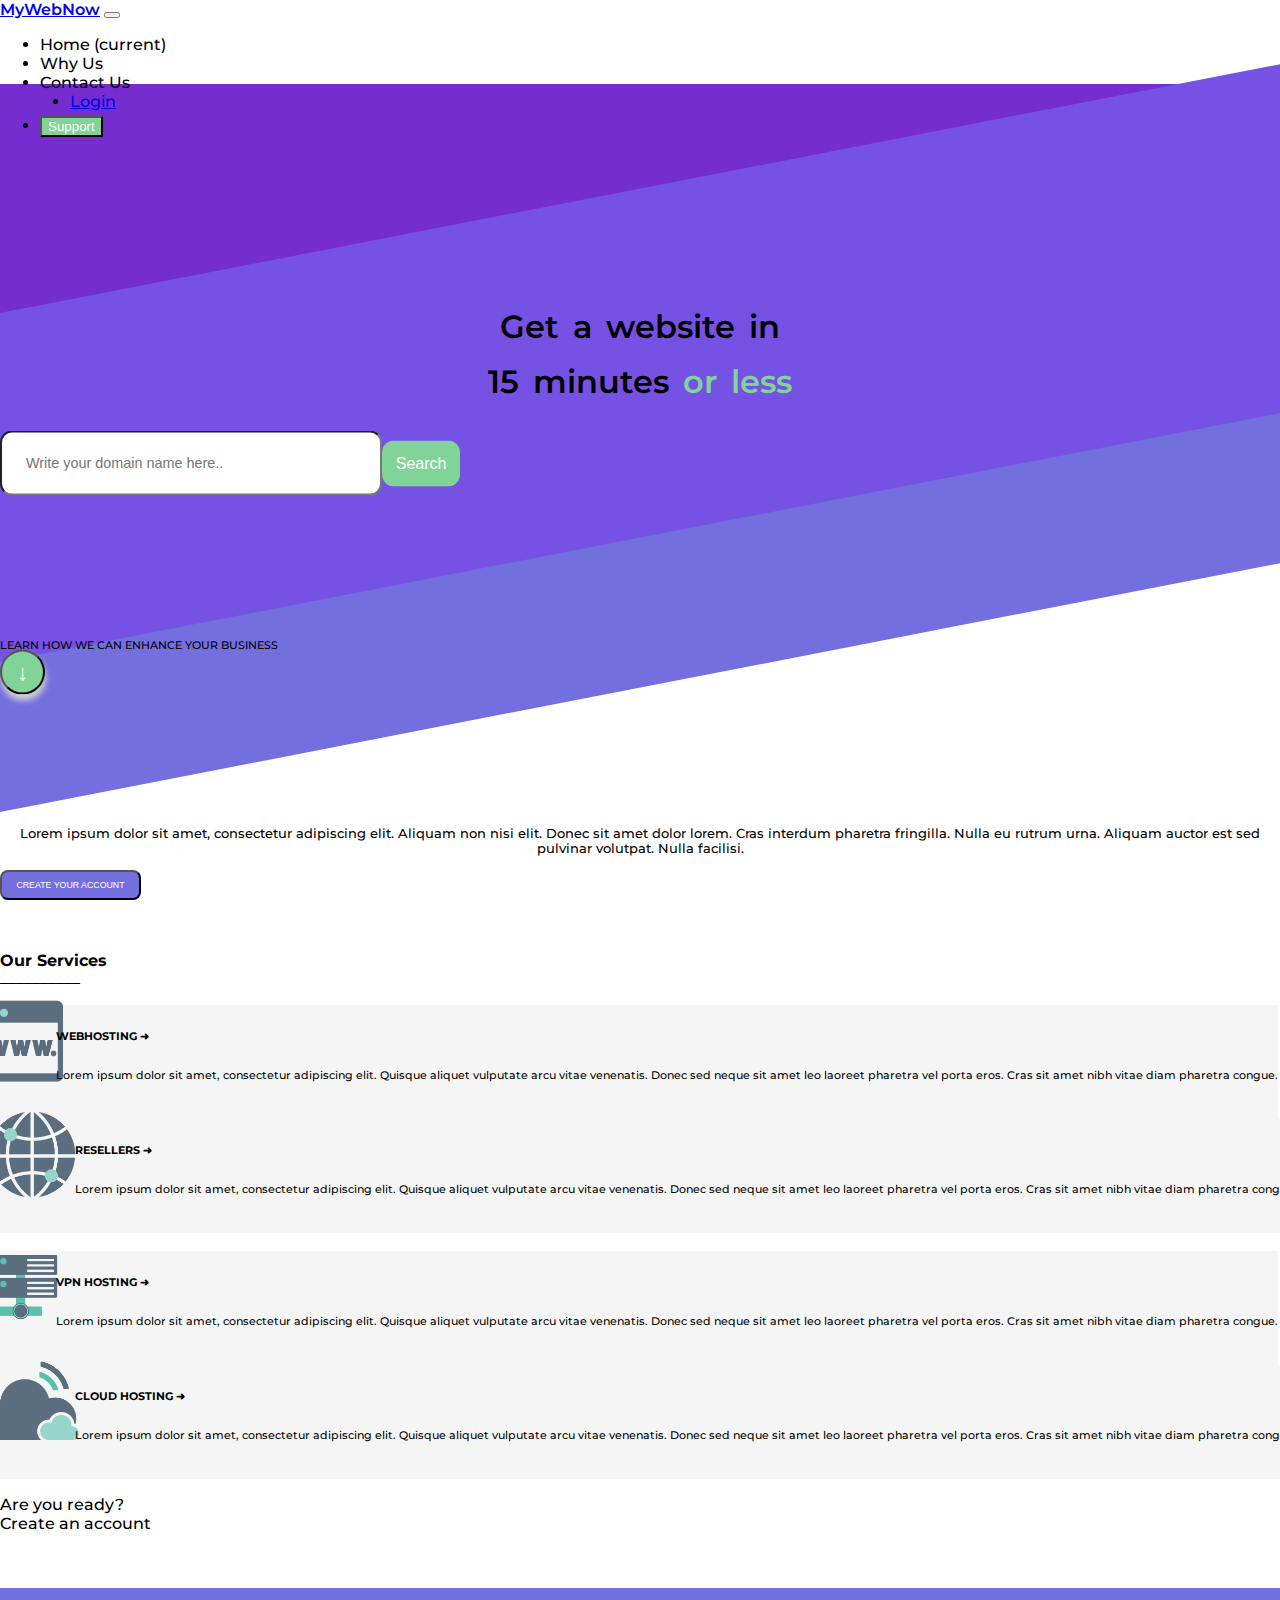
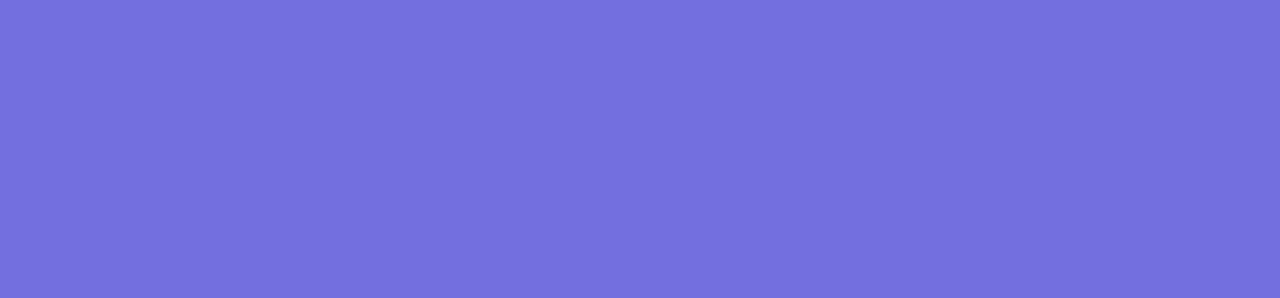
==== index.html @ 1b8fb9a7 "added lower-div & footer" ====
<!DOCTYPE html>
<html>

<head>
    <meta charset="utf-8" />
    <meta http-equiv="X-UA-Compatible" content="IE=edge">
    <title>Sheridan Mini Project</title>
    <meta name="viewport" content="width=device-width, initial-scale=1">
    <link rel="stylesheet" type="text/css" media="screen" href="style.css" />
    <link href="https://fonts.googleapis.com/css?family=Montserrat|Raleway" rel="stylesheet">
    <link rel="stylesheet" href="https://stackpath.bootstrapcdn.com/bootstrap/4.1.3/css/bootstrap.min.css" integrity="sha384-MCw98/SFnGE8fJT3GXwEOngsV7Zt27NXFoaoApmYm81iuXoPkFOJwJ8ERdknLPMO"
        crossorigin="anonymous">
    <script src="https://code.jquery.com/jquery-3.3.1.slim.min.js" integrity="sha384-q8i/X+965DzO0rT7abK41JStQIAqVgRVzpbzo5smXKp4YfRvH+8abtTE1Pi6jizo"
        crossorigin="anonymous"></script>
    <script src="https://cdnjs.cloudflare.com/ajax/libs/popper.js/1.14.3/umd/popper.min.js" integrity="sha384-ZMP7rVo3mIykV+2+9J3UJ46jBk0WLaUAdn689aCwoqbBJiSnjAK/l8WvCWPIPm49"
        crossorigin="anonymous"></script>
    <script src="https://stackpath.bootstrapcdn.com/bootstrap/4.1.3/js/bootstrap.min.js" integrity="sha384-ChfqqxuZUCnJSK3+MXmPNIyE6ZbWh2IMqE241rYiqJxyMiZ6OW/JmZQ5stwEULTy"
        crossorigin="anonymous"></script>
    <link rel="stylesheet" type="text/css" media="screen" href="custom.css" />
    <script src="main.js"></script>
</head>

<body>
    <nav class="navbar navbar-expand-sm navbar-light">
        <a class="navbar-brand text-white" href="#">MyWebNow</a>
        <button class="navbar-toggler" type="button" data-toggle="collapse" data-target="#navbarNav" aria-controls="navbarNav"
            aria-expanded="false" aria-label="Toggle navigation">
            <span class="navbar-toggler-icon"></span>
        </button>
        <div class="collapse navbar-collapse" id="navbarNav">
            <ul class="nav navbar-nav navbar-right ml-auto on-top">
                <li class="nav-item">
                    <a class="nav-link text-white">Home <span class="sr-only">(current)</span></a>
                </li>
                <li class="nav-item">
                    <a class="nav-link text-white">Why Us</a>
                </li>
                <li class="nav-item">
                    <a class="nav-link text-white">Contact Us</a>
                </li>
                <li class="nav-item starter">
                    <a class="nav-link text-white" href="#">Login</a>
                </li>
                <li class="nav-item">
                    <button type="button" class="btn btn-sm shadow btn-green">Support</button>
                </li>
            </ul>
        </div>
    </nav>
    <div id="top-div">
    </div>
    <div id="slanted-div">
        <div class="container-fluid unskew">
            <div class="row">
                <div class="centered">
                    <h1 class="text-white">Get a website in </br>15 minutes <span class="header-green">or less</span></h1>
                </div>
            </div>
            <div class="row">
                <div class="centered">
                    <div class="form-group">
                        <input type="text" class="form-control mr-sm-2 search-bar" placeholder="Write your domain name here..">
                        <button type="submit" class="btn-search btn-default">Search</button>
                    </div>
                </div>
            </div>
        </div>
    </div>
    <div id="bottom-div">
        <div class="container-fluid unskew">
            <div class="row">
                <div class="centered">
                    <p class="small-font text-white text-center"> LEARN HOW WE CAN ENHANCE YOUR BUSINESS</p>
                </div>
            </div>
            <div class="row">
                <div class="centered">
                    <button type="button" class="btn btn-circle btn-green">↓</button>
                </div>
            </div>
        </div>
    </div>
    <div class="services-div">
        <div class="container-fluid">
            <div class="row">
                <div class="col-6 offset-md-3">
                    <div class="centered">
                        <p class="middle-text">
                            Lorem ipsum dolor sit amet, consectetur adipiscing elit. Aliquam non nisi elit. Donec sit
                            amet
                            dolor lorem. Cras interdum pharetra fringilla. Nulla eu rutrum urna. Aliquam auctor est sed
                            pulvinar volutpat. Nulla facilisi.
                        </p>
                    </div>
                </div>
            </div>
            <div class="row">
                <div class="centered">
                    <button type="button" class="btn btn-purple">CREATE YOUR ACCOUNT</button>
                </div>
            </div>
            <div class="row">
                <div class="centered">
                    <h4 class="services-header">Our Services</h4>
                </div>
            </div>
            <div class="row">
                <div class="centered">
                    <div class="line-decoration">__________</div>
                </div>
            </div>
            <div class="row justify-content-center margin-top-div">
                <div class="col-4">
                    <div class="card">
                        <div class="card-body ">
                            <img src='./images/web-hosting.png' class="services-img-left">
                            <div class="col-10">
                                <h6 class="card-title">WEBHOSTING ➜</h6>
                                <p class="card-text small-font text-left">
                                    Lorem ipsum dolor sit amet, consectetur adipiscing elit. Quisque aliquet vulputate
                                    arcu vitae venenatis. Donec sed neque sit amet leo laoreet pharetra vel porta eros.
                                    Cras sit amet nibh vitae diam pharetra congue.
                                </p>
                            </div>
                        </div>
                    </div>
                </div>
                <div class="col-4">
                    <div class="card">
                        <div class="card-body ">
                            <img src='./images/resellers.png' class="services-img">
                            <div class="col-10">
                                <h6 class="card-title">RESELLERS ➜</h6>
                                <p class="card-text small-font text-left">
                                    Lorem ipsum dolor sit amet, consectetur adipiscing elit. Quisque aliquet vulputate
                                    arcu vitae venenatis. Donec sed neque sit amet leo laoreet pharetra vel porta eros.
                                    Cras sit amet nibh vitae diam pharetra congue.
                                </p>
                            </div>
                        </div>
                    </div>
                </div>
            </div>
            <div class="row justify-content-center margin-top-div">
                <div class="col-4">
                    <div class="card">
                        <div class="card-body">
                            <img src='./images/LAN.png' class="services-img-left">
                            <div class="col-10">
                                <h6 class="card-title">VPN HOSTING ➜</h6>
                                <p class="card-text small-font text-left">
                                    Lorem ipsum dolor sit amet, consectetur adipiscing elit. Quisque aliquet vulputate
                                    arcu vitae venenatis. Donec sed neque sit amet leo laoreet pharetra vel porta eros.
                                    Cras sit amet nibh vitae diam pharetra congue.
                                </p>
                            </div>
                        </div>
                    </div>
                </div>
                <div class="col-4">
                    <div class="card">
                        <div class="card-body">
                            <img src='./images/cloud.png' class="services-img">
                            <div class="col-10">
                                <h6 class="card-title">CLOUD HOSTING ➜</h6>
                                <p class="card-text small-font text-left">
                                    Lorem ipsum dolor sit amet, consectetur adipiscing elit. Quisque aliquet vulputate
                                    arcu vitae venenatis. Donec sed neque sit amet leo laoreet pharetra vel porta eros.
                                    Cras sit amet nibh vitae diam pharetra congue.
                                </p>
                            </div>
                        </div>
                    </div>
                </div>
            </div>
        </div>
            <div id="lower-div unskew-btm">
               <p >Are you ready? </br>
                    <span>Create an account </span>
                </p> 
                
            </div>
            <div class="footer on-top">

            </div>
    </div>
</body>

</html>
---- style.css ----
#top-div {
    position: relative;
    width: 100%;
    height: 230px;
    background-color: #752DD0;
    z-index: -1;
    margin-top: -69px;
}

#slanted-div{
    position: relative;
    width: 100%;
    height: 350px;
    background-color: #7652E4;
    transform-origin: top left;
    transform: skewY(-11deg) translateY(-1px)
}


.unskew{
    transform: skewY(11deg);
    padding-top: 89px;
}

#bottom-div {
    position: relative;
    background-color: #736FDF;
    width: 100%;
    height: 150px;
    transform-origin: top left;
    transform: skewY(-11deg) translateY(-1px);
    margin: -1px 1px 0 0 ;
}

#lower-div{
    position: relative;
    background-color: #F6F9FC;
    width: 100%;
    height: 389px;
    transform-origin: top left;
    transform: skewY(-8deg) translateY(76px);
    margin: -1px ;
    z-index: -2;
}

.footer{
    position: absolute;
    background-color: #736FDF;
    width: 100%;
    height: 310px;
    transform: translateY(39px);
}

.unskew-btm{
    transform: skewY(8deg);
   
}

.unskew-btm p{
    padding: 111px 289px;
}

.centered{
    float: none;
    margin: 7px auto;
}
.on-top{
    z-index: 2;
}

h1{
    text-align: center;
}
.header-green{
    color: #81D398;
}

.search-bar{
    width: 200px;
}

.shadow{
    box-shadow: 1px
}



.btn-search{
        display: inline-block;
        font-weight: 300;
        text-align: center;
        white-space: nowrap;
        background-color: #81D398;
        color: white;
        vertical-align: middle;
        -webkit-user-select: none;
        -moz-user-select: none;
        -ms-user-select: none;
        user-select: none;
        border: 1px solid transparent;
        padding: .6rem .8rem;
        font-size: 1rem;
        line-height: 1.5;
        border-radius: .75rem;
        transition: color .15s ease-in-out,background-color .15s ease-in-out,border-color .15s ease-in-out,box-shadow .15s ease-in-out;
}

.small-font{
    font-size: .7em;
    padding-bottom: 1px;
    /* text-align: center; */
}

.middle-text{
    font-size: .8em;
    padding-bottom: 1px;
    text-align: center;
}

.services-header{
    padding-top: 30px;
}

.services-img{
    height: 149px;
    margin: -39px -30px 0 -44px;
}

.services-img-left{
    height: 149px;
    margin: -39px -41px 0 -52px;
}

.margin-top-div{
    margin-top: 18px;
}

 .line-decoration{
    margin-top: -24px;
 }
---- custom.css ----
body {
    margin: 0px;
    font-family: 'Montserrat', sans-serif;
    font-weight: 500;
}

h1{
    font-weight: 600;    
    word-spacing: 5px;
    line-height: 55px;
}



/* -------- buttons ----------- */
.btn-green{
    background-color: #81D398;
    color: white;
    margin-top: 5px;

}

.btn-purple{
    background-color: #736FDF;
    color: white;
    font-size: .55em;
    border-radius: .5rem;
    line-height: 1.2;
    padding: .5rem .9rem;

}

.btn-circle{
    height: 45px;
    width: 45px;
    border-radius: 22.5px;
    padding: 0 .75rem;
    font-size: 1.4rem;
    margin-top: -14px;
    box-shadow: 1px 6px 6px 0px lightgrey;
    font-weight: 200;
}

/* --------- navbar ---------- */
.navbar-toggler{
    z-index: 1;
}

.navbar-brand{
    font-weight: 600;
}

.collapsing {
    -webkit-transition: none;
    transition: none;
    display: none;
}

.starter{
    margin-left: 30px;
}
.navbar-nav {
    margin-right: 5%;
}

.nav-link{
    padding-right: 20px;
}


/* --------- searchbar ---------- */
.form-group{
    display: -webkit-inline-box;
}
.form-group:placeholder { /* Chrome/Opera/Safari */
    color: red;
  }
  


.form-control {
    width: 330px;
    padding: 1.4rem 1.5rem;
    font-size: 0.90rem;
    /* color: #d6d3d3; */
    border-radius: .75rem;
}

.card-body{
    display: -webkit-inline-box;
    background-color: whitesmoke;
}


/* -------- Media Queries ----------- */
@media (max-width: 576px) {
    .show{
        position: absolute;
        z-index: 1;
        top: 50px;
        left: 30px;
        right: 0
    }
    .starter{
        margin-left: 0;
        margin-bottom: 10px;
    }
}

@media (max-width: 767px){
    .offset-md-3 {
     margin-left: 25%;
}
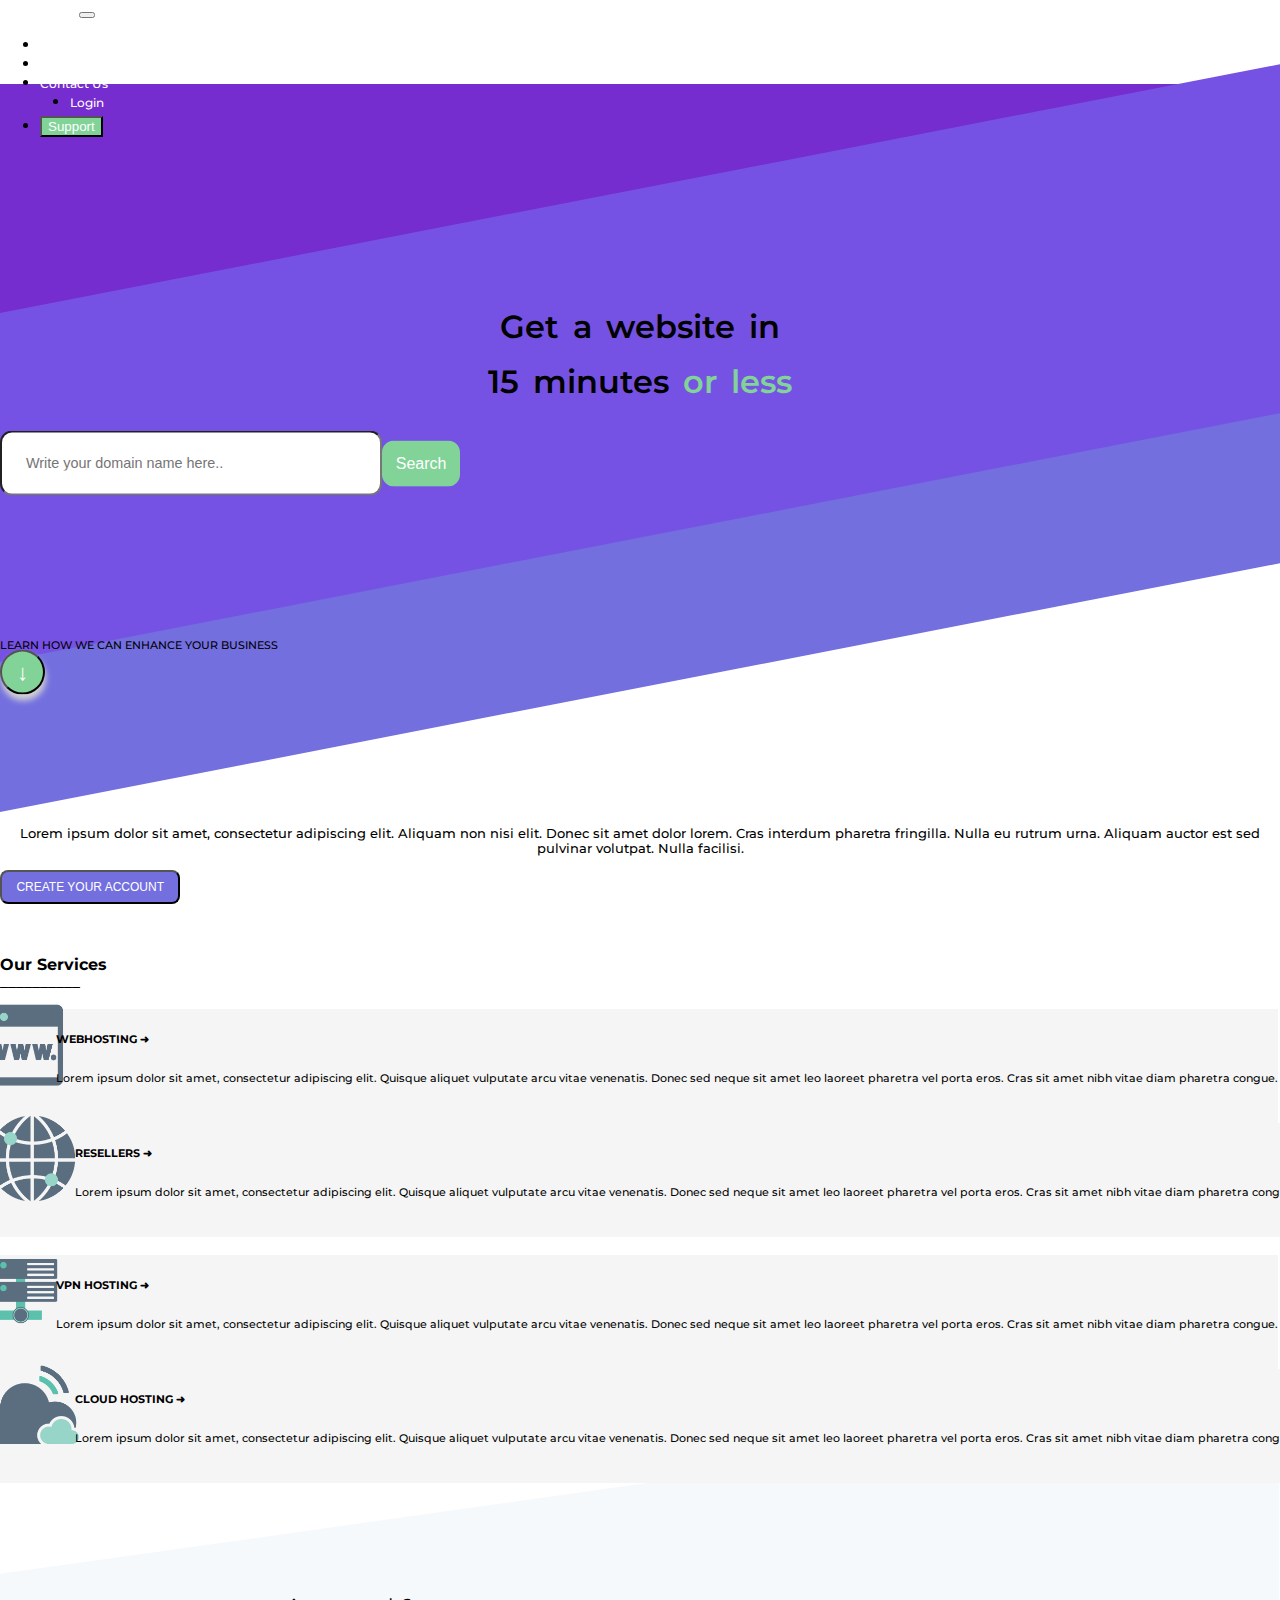
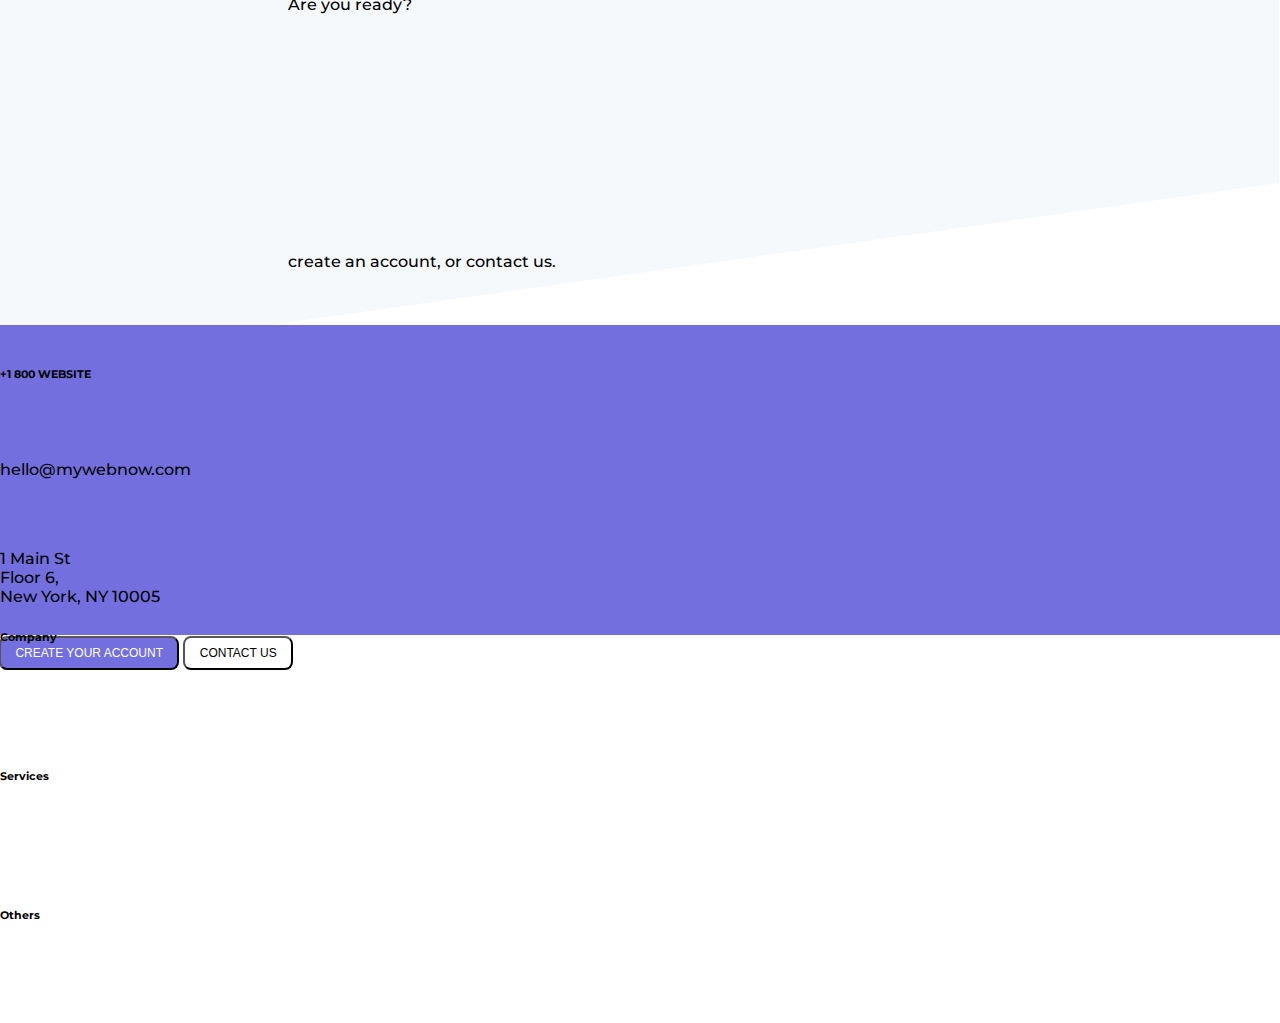
==== commit d70d0e4a: "lower-div and footer text" ====
--- a/index.html
+++ b/index.html
@@ -17,6 +17,8 @@
     <script src="https://stackpath.bootstrapcdn.com/bootstrap/4.1.3/js/bootstrap.min.js" integrity="sha384-ChfqqxuZUCnJSK3+MXmPNIyE6ZbWh2IMqE241rYiqJxyMiZ6OW/JmZQ5stwEULTy"
         crossorigin="anonymous"></script>
     <link rel="stylesheet" type="text/css" media="screen" href="custom.css" />
+    <link rel="stylesheet" href="https://use.fontawesome.com/releases/v5.6.0/css/all.css" integrity="sha384-aOkxzJ5uQz7WBObEZcHvV5JvRW3TUc2rNPA7pe3AwnsUohiw1Vj2Rgx2KSOkF5+h"
+        crossorigin="anonymous">
     <script src="main.js"></script>
 </head>
 
@@ -174,15 +176,73 @@
                 </div>
             </div>
         </div>
-            <div id="lower-div unskew-btm">
-               <p >Are you ready? </br>
-                    <span>Create an account </span>
-                </p> 
-                
-            </div>
-            <div class="footer on-top">
-
-            </div>
+        <div id="lower-div">
+            <div class="unskew-btm">
+                <div class="row justify-content-center">
+                    <div class="col-4 vertical-center">
+                        <p class="light-purple-text">Are you ready?
+                            <p class="dark-purple-text">create an account, or contact us. </p>
+                        </p>
+                    </div>
+                    <div class="col-4 vertical-center">
+                        <button type="button" class="btn btn-purple">CREATE YOUR ACCOUNT</button>
+                        <button type="button" class="btn btn-white shadow">CONTACT US</button>
+                    </div>
+                </div>
+
+
+            </div>
+        </div>
+    </div>
+    <div class="footer on-top">
+        <div class="row justify-content-center">
+            <div class="col">
+                <i class="fas fa-phone"></i>
+                <h6 class="text-white footer-font-bold inline-text">+1 800 WEBSITE</h6>
+                </br>
+                <i class="far fa-envelope"></i>
+                <p class="text-white footer-font inline-text">hello@mywebnow.com</p>
+            </br>
+            <i class="fas fa-map-marker"></i>
+            <p class="text-white footer-font inline-text">1 Main St</br> Floor 6, </br> New York, NY 10005</p>
+            </div>
+            <div class="col">
+                <h6 class="text-white footer-font-bold">
+                    Company
+                </h6>
+                <div class="footer-font text-white">
+                    <a href="#">About us</a></br>
+                    <a href="#">News</a></br>
+                    <a href="#">FAQ</a></br>
+                    <a href="#">Contact us</a></br>
+                </div>
+            </div>
+            <div class="col">
+                <h6 class="text-white footer-font-bold">
+                    Services
+                </h6>
+                <div class="footer-font text-white">
+                        <a href="#">Web Hosting</a></br>
+                        <a href="#">Cloud Hosting</a></br>
+                        <a href="#">VPS Servers</a></br>
+                        <a href="#">Domain Names</a></br>
+                    </div>
+            </div>
+            <div class="col">
+                <h6 class="text-white footer-font-bold">
+                    Others
+                </h6>
+                <div class="footer-font text-white">
+                    <!-- domains was spelled with lowercase d in spec file -->
+                        <a href="#">Transfer Domains</a></br> 
+                        <a href="#">Customer Portal</a></br>
+                        <a href="#">Support Portal</a></br>
+                        <a href="#">Video Tutorials</a></br>
+                    </div>
+            </div>
+        </div>
+        <div class="col"></div>
+    </div>
     </div>
 </body>
 
--- a/custom.css
+++ b/custom.css
@@ -23,7 +23,17 @@
 .btn-purple{
     background-color: #736FDF;
     color: white;
-    font-size: .55em;
+    font-size: .75em;
+    border-radius: .5rem;
+    line-height: 1.2;
+    padding: .5rem .9rem;
+
+}
+
+.btn-white{
+    background-color: white;
+    color: black;
+    font-size: .75em;
     border-radius: .5rem;
     line-height: 1.2;
     padding: .5rem .9rem;
@@ -67,6 +77,13 @@
     padding-right: 20px;
 }
 
+a, a:hover{
+    text-decoration: none;
+    color: white;
+    font-size: .75rem;
+    font-family: inherit;
+}
+
 
 /* --------- searchbar ---------- */
 .form-group{
@@ -91,6 +108,15 @@
     background-color: whitesmoke;
 }
 
+/* --------icons-------- */
+.fa-phone, .fa-envelope, .fa-map-marker{
+    color: white;
+    margin-right: 10px;
+}
+
+
+
+
 
 /* -------- Media Queries ----------- */
 @media (max-width: 576px) {
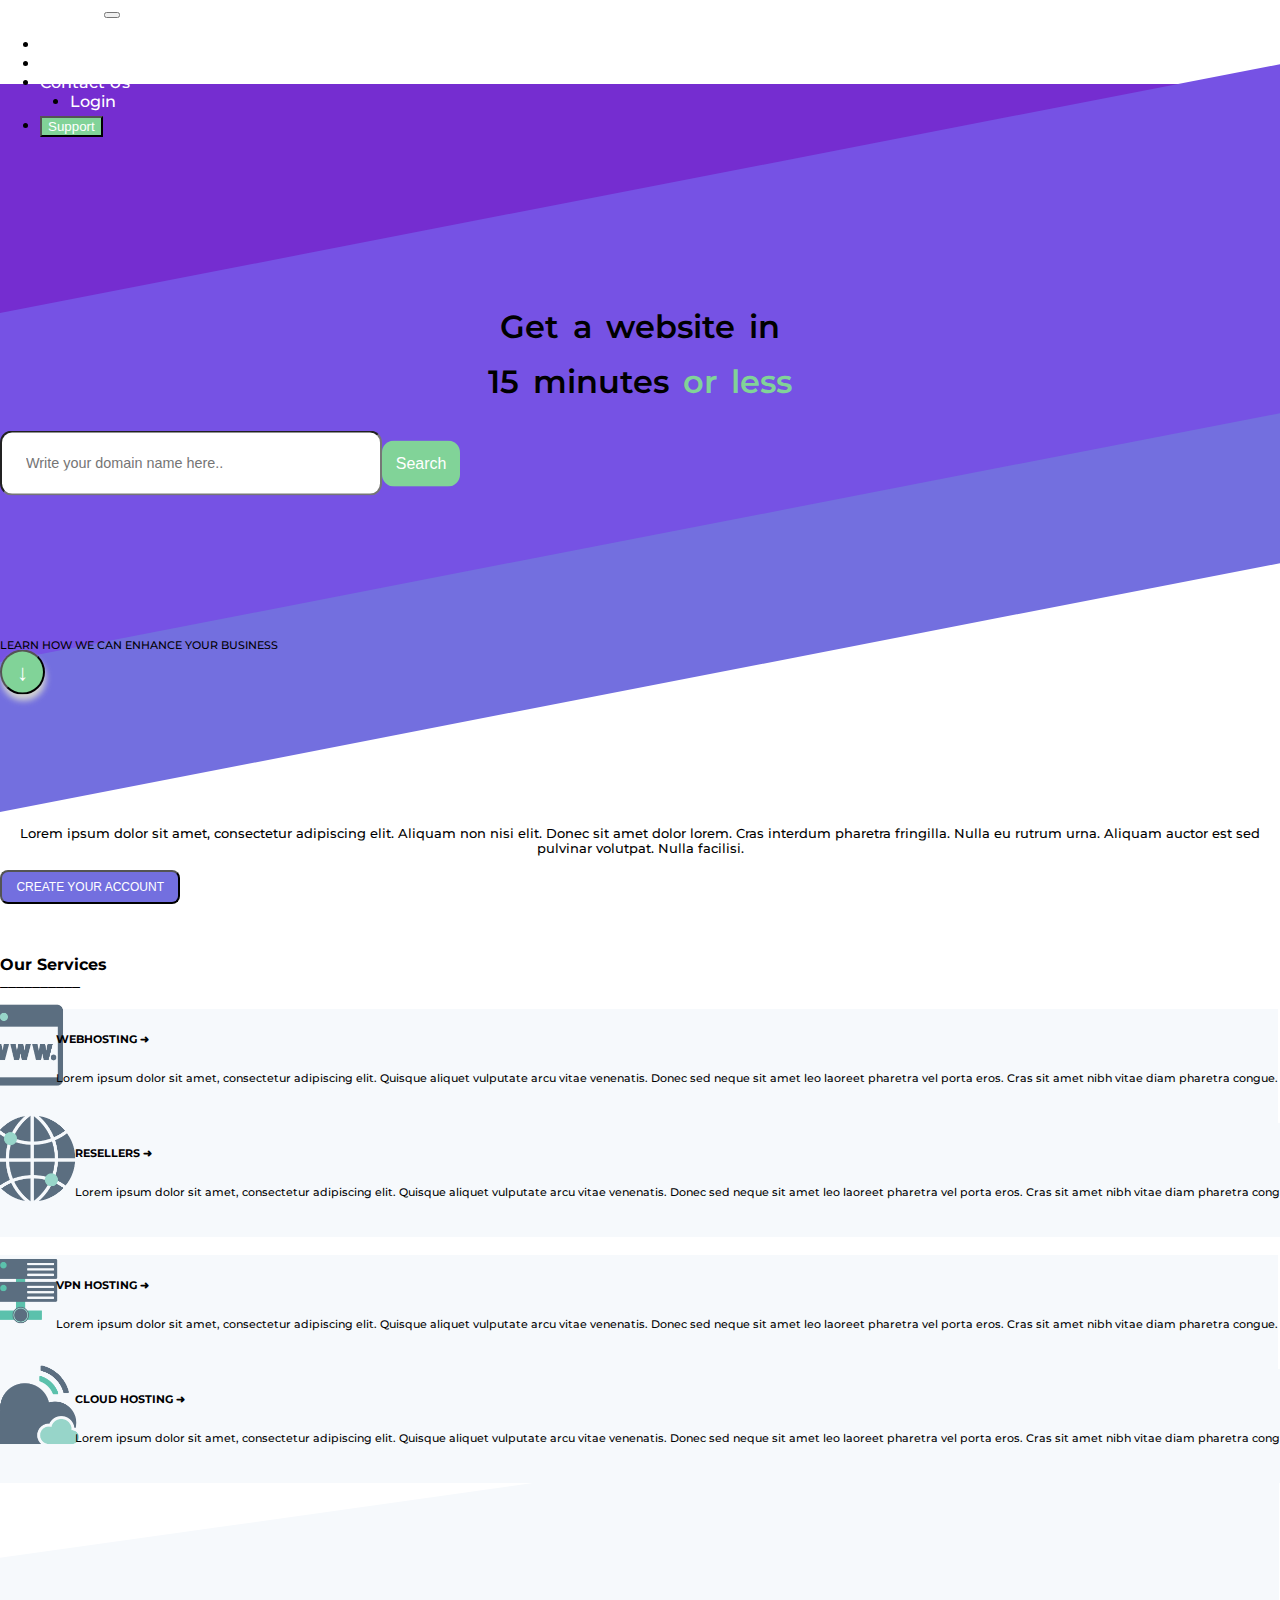
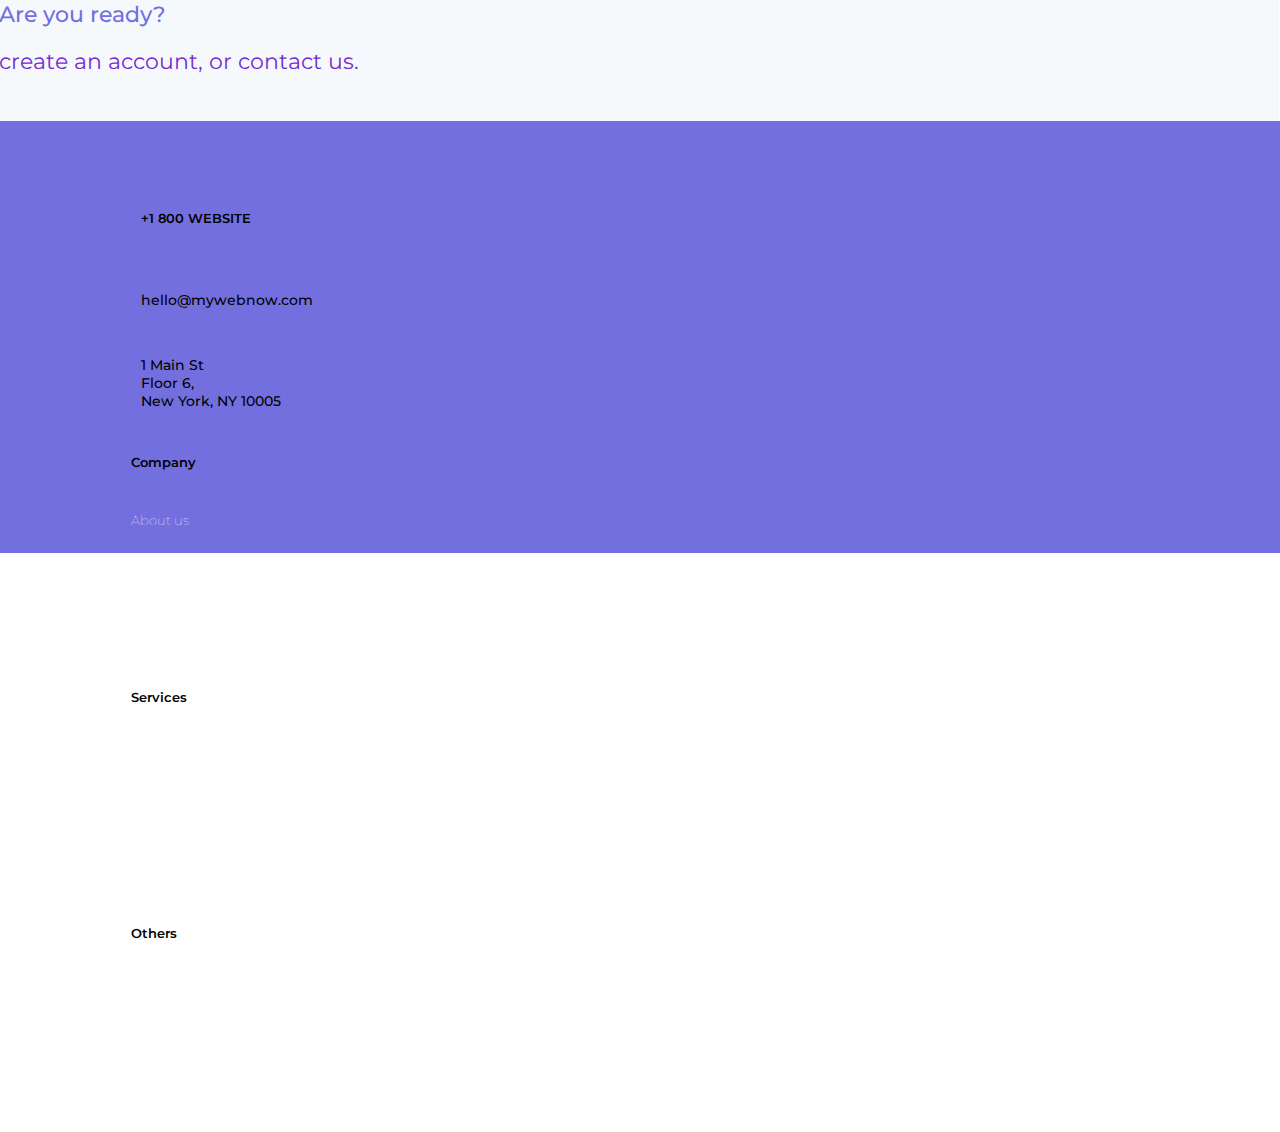
==== commit 01727ec6: "footer spacing, font opacity" ====
--- a/index.html
+++ b/index.html
@@ -175,22 +175,19 @@
                     </div>
                 </div>
             </div>
-        </div>
-        <div id="lower-div">
-            <div class="unskew-btm">
-                <div class="row justify-content-center">
-                    <div class="col-4 vertical-center">
-                        <p class="light-purple-text">Are you ready?
+            <div id="lower-div">
+                <div class="unskew-btm">
+                    <div class="row justify-content-center">
+                        <div class="col-4 vertical-center">
+                            <p class="light-purple-text">Are you ready?</p>
                             <p class="dark-purple-text">create an account, or contact us. </p>
-                        </p>
-                    </div>
-                    <div class="col-4 vertical-center">
-                        <button type="button" class="btn btn-purple">CREATE YOUR ACCOUNT</button>
-                        <button type="button" class="btn btn-white shadow">CONTACT US</button>
-                    </div>
-                </div>
-
-
+                        </div>
+                        <div class="col-4 vertical-center">
+                            <button type="button" class="btn btn-purple on-top">CREATE YOUR ACCOUNT</button>
+                            <button type="button" class="btn btn-white shadow">CONTACT US</button>
+                        </div>
+                    </div>
+                </div>
             </div>
         </div>
     </div>
@@ -200,11 +197,13 @@
                 <i class="fas fa-phone"></i>
                 <h6 class="text-white footer-font-bold inline-text">+1 800 WEBSITE</h6>
                 </br>
+                </br>
                 <i class="far fa-envelope"></i>
                 <p class="text-white footer-font inline-text">hello@mywebnow.com</p>
-            </br>
-            <i class="fas fa-map-marker"></i>
-            <p class="text-white footer-font inline-text">1 Main St</br> Floor 6, </br> New York, NY 10005</p>
+                </br>
+                </br>
+                <i class="fas fa-map-marker"></i>
+                <p class="text-white footer-font inline-text">1 Main St</br> Floor 6, </br> New York, NY 10005</p>
             </div>
             <div class="col">
                 <h6 class="text-white footer-font-bold">
@@ -222,11 +221,11 @@
                     Services
                 </h6>
                 <div class="footer-font text-white">
-                        <a href="#">Web Hosting</a></br>
-                        <a href="#">Cloud Hosting</a></br>
-                        <a href="#">VPS Servers</a></br>
-                        <a href="#">Domain Names</a></br>
-                    </div>
+                    <a href="#">Web Hosting</a></br>
+                    <a href="#">Cloud Hosting</a></br>
+                    <a href="#">VPS Servers</a></br>
+                    <a href="#">Domain Names</a></br>
+                </div>
             </div>
             <div class="col">
                 <h6 class="text-white footer-font-bold">
@@ -234,16 +233,21 @@
                 </h6>
                 <div class="footer-font text-white">
                     <!-- domains was spelled with lowercase d in spec file -->
-                        <a href="#">Transfer Domains</a></br> 
-                        <a href="#">Customer Portal</a></br>
-                        <a href="#">Support Portal</a></br>
-                        <a href="#">Video Tutorials</a></br>
-                    </div>
-            </div>
-        </div>
-        <div class="col"></div>
-    </div>
-    </div>
+                    <a href="#">Transfer Domains</a></br>
+                    <a href="#">Customer Portal</a></br>
+                    <a href="#">Support Portal</a></br>
+                    <a href="#">Video Tutorials</a></br>
+                </div>
+            </div>
+        </div>
+        <div class="col">
+
+
+
+        </div>
+    </div>
+    </div>
+
 </body>
 
 </html>--- a/style.css
+++ b/style.css
@@ -1,4 +1,4 @@
-
+/* --------- DIVS ------------ */
 
 #top-div {
     position: relative;
@@ -45,12 +45,17 @@
     z-index: -2;
 }
 
+.vertical-center{
+    padding-top: 111px;
+}
+
 .footer{
     position: absolute;
     background-color: #736FDF;
     width: 100%;
     height: 310px;
-    transform: translateY(39px);
+    transform: translateY(-149px);
+    padding: 61px 131px;
 }
 
 .unskew-btm{
@@ -58,9 +63,7 @@
    
 }
 
-.unskew-btm p{
-    padding: 111px 289px;
-}
+
 
 .centered{
     float: none;
@@ -107,17 +110,6 @@
         transition: color .15s ease-in-out,background-color .15s ease-in-out,border-color .15s ease-in-out,box-shadow .15s ease-in-out;
 }
 
-.small-font{
-    font-size: .7em;
-    padding-bottom: 1px;
-    /* text-align: center; */
-}
-
-.middle-text{
-    font-size: .8em;
-    padding-bottom: 1px;
-    text-align: center;
-}
 
 .services-header{
     padding-top: 30px;
@@ -137,9 +129,60 @@
     margin-top: 18px;
 }
 
- .line-decoration{
+.line-decoration{
     margin-top: -24px;
- }
+}
 
 
-  
+/* ----------text ---------- */
+
+.small-font{
+    font-size: .7em;
+    padding-bottom: 1px;
+}
+.footer-font{
+    font-size: .9em;
+}
+
+.footer-font a{
+    font-size: .9em;
+    line-height: 40px;
+    /* font-family: 'Raleway'; */
+    font-weight: 100;
+}
+
+.footer-font a:hover{
+    font-size: 1em;
+    color: #752DD0;
+    line-height: 40px;
+    /* font-family: 'Raleway'; */
+    font-weight: 100;
+}
+.footer-font-bold{
+    font-size: .8em;
+    padding-bottom: 1px;
+    font-weight: 600;
+}
+
+.middle-text{
+    font-size: .8em;
+    padding-bottom: 1px;
+    text-align: center;
+}
+
+.inline-text{
+    display: inline-flex;
+}
+
+.light-purple-text{
+    color: #736FDF;
+    font-size: 1.35rem;
+    margin-bottom: 2.25px;
+}
+
+.dark-purple-text{
+    color: #752DD0;
+    font-weight: 400;
+    font-size: 1.35em;
+}
+
--- a/custom.css
+++ b/custom.css
@@ -80,7 +80,6 @@
 a, a:hover{
     text-decoration: none;
     color: white;
-    font-size: .75rem;
     font-family: inherit;
 }
 
@@ -102,10 +101,12 @@
     /* color: #d6d3d3; */
     border-radius: .75rem;
 }
-
+.card{
+    z-index: 1;
+}
 .card-body{
     display: -webkit-inline-box;
-    background-color: whitesmoke;
+    background-color:#F6F9FC;
 }
 
 /* --------icons-------- */
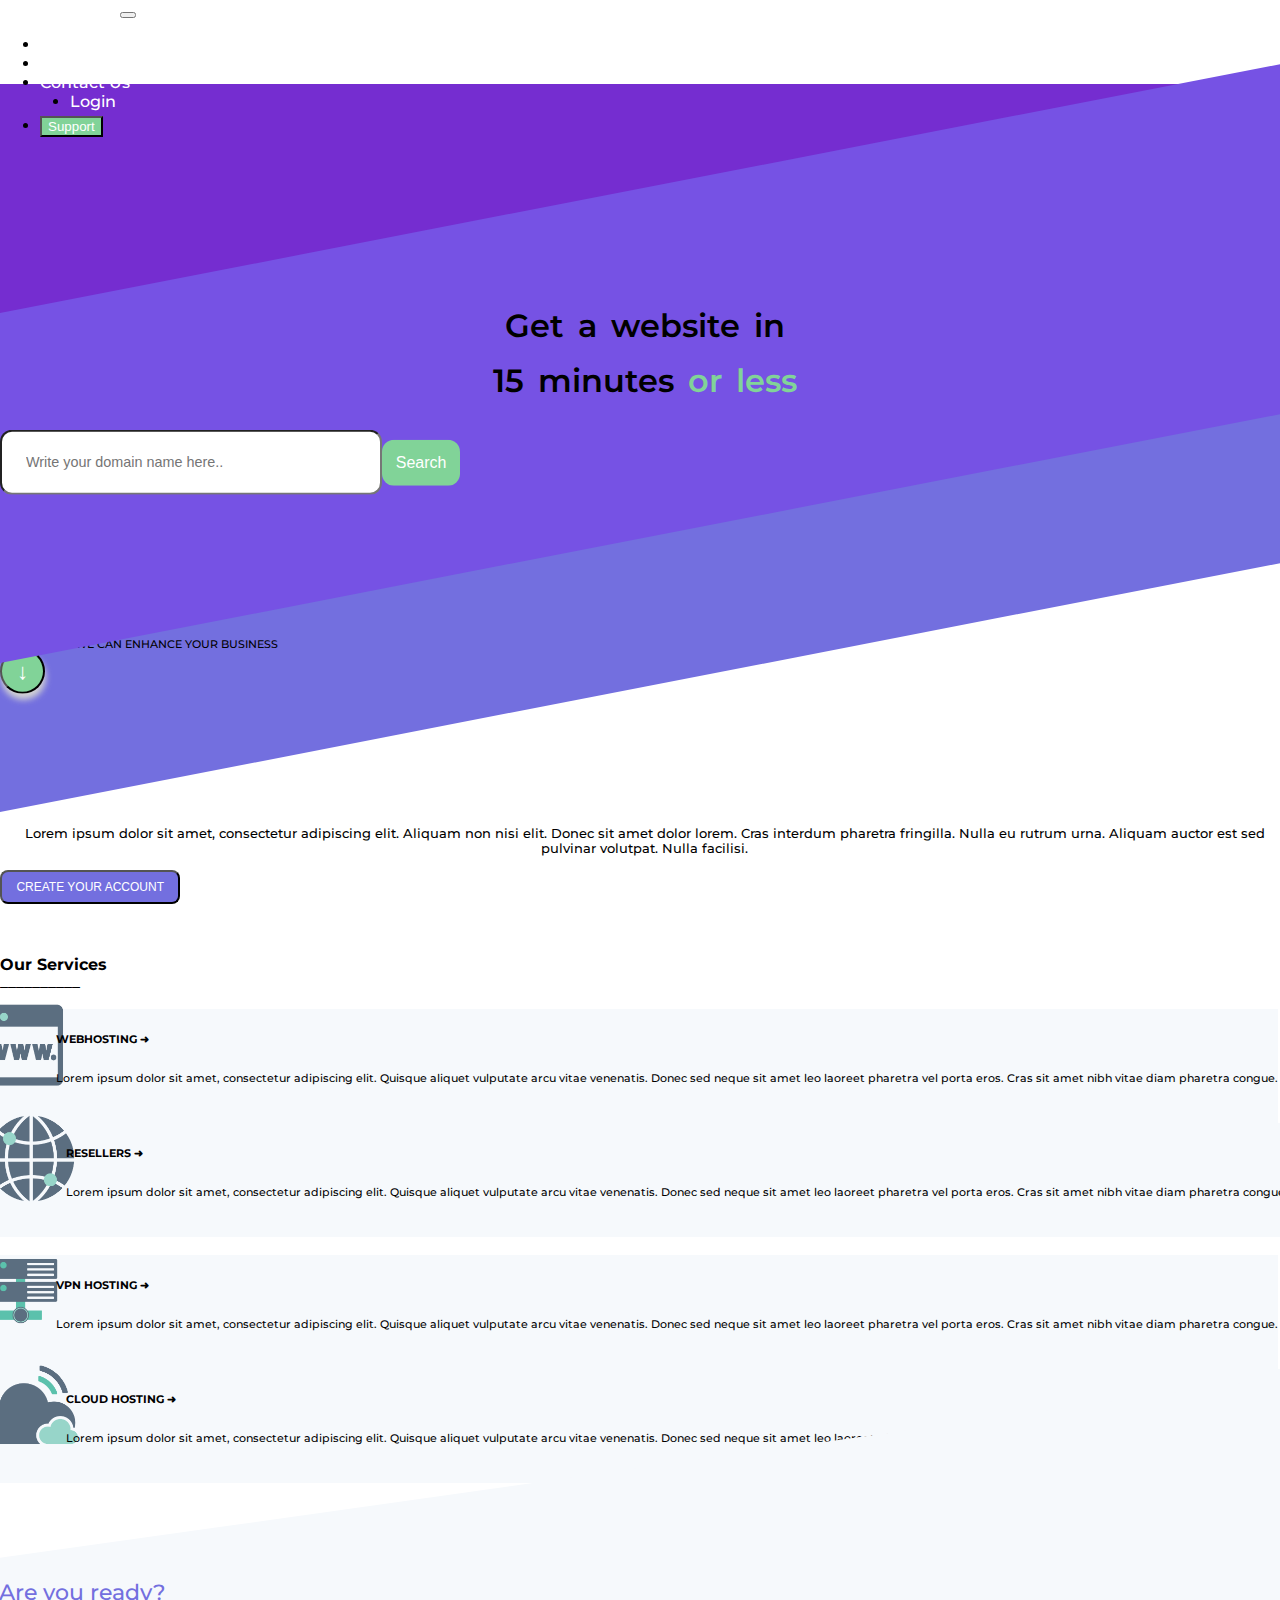
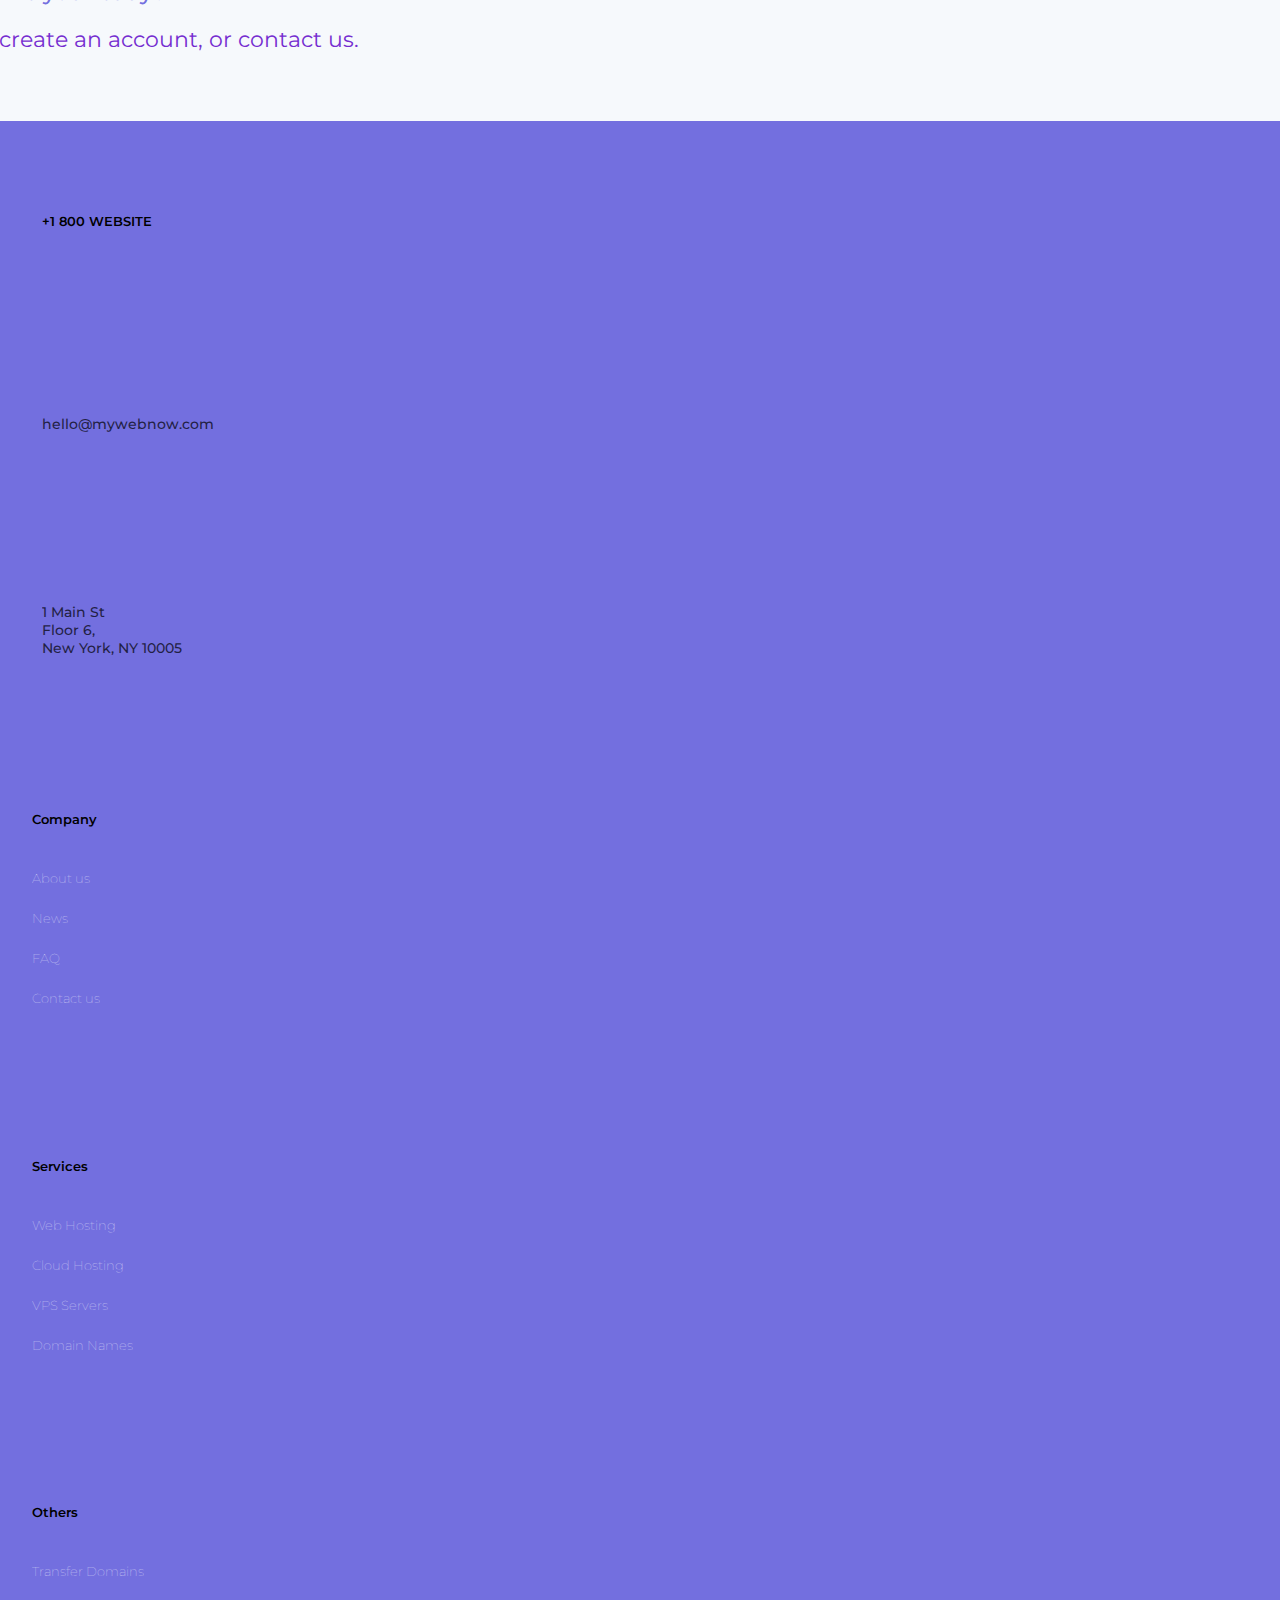
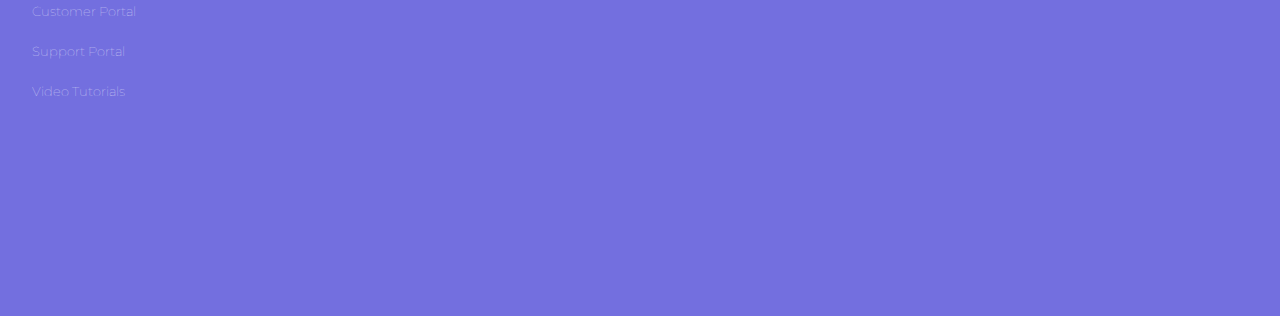
==== commit 7c4e3bc2: "+ break-points to footer" ====
--- a/index.html
+++ b/index.html
@@ -16,14 +16,14 @@
         crossorigin="anonymous"></script>
     <script src="https://stackpath.bootstrapcdn.com/bootstrap/4.1.3/js/bootstrap.min.js" integrity="sha384-ChfqqxuZUCnJSK3+MXmPNIyE6ZbWh2IMqE241rYiqJxyMiZ6OW/JmZQ5stwEULTy"
         crossorigin="anonymous"></script>
-    <link rel="stylesheet" type="text/css" media="screen" href="custom.css" />
     <link rel="stylesheet" href="https://use.fontawesome.com/releases/v5.6.0/css/all.css" integrity="sha384-aOkxzJ5uQz7WBObEZcHvV5JvRW3TUc2rNPA7pe3AwnsUohiw1Vj2Rgx2KSOkF5+h"
         crossorigin="anonymous">
+    <link rel="stylesheet" type="text/css" media="screen" href="custom.css" />
     <script src="main.js"></script>
 </head>
 
 <body>
-    <nav class="navbar navbar-expand-sm navbar-light">
+    <nav class="navbar navbar-expand-md navbar-light">
         <a class="navbar-brand text-white" href="#">MyWebNow</a>
         <button class="navbar-toggler" type="button" data-toggle="collapse" data-target="#navbarNav" aria-controls="navbarNav"
             aria-expanded="false" aria-label="Toggle navigation">
@@ -83,129 +83,131 @@
         </div>
     </div>
     <div class="services-div">
-        <div class="container-fluid">
-            <div class="row">
-                <div class="col-6 offset-md-3">
-                    <div class="centered">
-                        <p class="middle-text">
-                            Lorem ipsum dolor sit amet, consectetur adipiscing elit. Aliquam non nisi elit. Donec sit
-                            amet
-                            dolor lorem. Cras interdum pharetra fringilla. Nulla eu rutrum urna. Aliquam auctor est sed
-                            pulvinar volutpat. Nulla facilisi.
-                        </p>
-                    </div>
-                </div>
-            </div>
-            <div class="row">
-                <div class="centered">
-                    <button type="button" class="btn btn-purple">CREATE YOUR ACCOUNT</button>
-                </div>
-            </div>
-            <div class="row">
-                <div class="centered">
-                    <h4 class="services-header">Our Services</h4>
-                </div>
-            </div>
-            <div class="row">
-                <div class="centered">
-                    <div class="line-decoration">__________</div>
-                </div>
-            </div>
-            <div class="row justify-content-center margin-top-div">
-                <div class="col-4">
-                    <div class="card">
-                        <div class="card-body ">
-                            <img src='./images/web-hosting.png' class="services-img-left">
-                            <div class="col-10">
-                                <h6 class="card-title">WEBHOSTING ➜</h6>
-                                <p class="card-text small-font text-left">
-                                    Lorem ipsum dolor sit amet, consectetur adipiscing elit. Quisque aliquet vulputate
-                                    arcu vitae venenatis. Donec sed neque sit amet leo laoreet pharetra vel porta eros.
-                                    Cras sit amet nibh vitae diam pharetra congue.
-                                </p>
-                            </div>
-                        </div>
-                    </div>
-                </div>
-                <div class="col-4">
-                    <div class="card">
-                        <div class="card-body ">
-                            <img src='./images/resellers.png' class="services-img">
-                            <div class="col-10">
-                                <h6 class="card-title">RESELLERS ➜</h6>
-                                <p class="card-text small-font text-left">
-                                    Lorem ipsum dolor sit amet, consectetur adipiscing elit. Quisque aliquet vulputate
-                                    arcu vitae venenatis. Donec sed neque sit amet leo laoreet pharetra vel porta eros.
-                                    Cras sit amet nibh vitae diam pharetra congue.
-                                </p>
-                            </div>
-                        </div>
-                    </div>
-                </div>
-            </div>
-            <div class="row justify-content-center margin-top-div">
-                <div class="col-4">
-                    <div class="card">
-                        <div class="card-body">
-                            <img src='./images/LAN.png' class="services-img-left">
-                            <div class="col-10">
-                                <h6 class="card-title">VPN HOSTING ➜</h6>
-                                <p class="card-text small-font text-left">
-                                    Lorem ipsum dolor sit amet, consectetur adipiscing elit. Quisque aliquet vulputate
-                                    arcu vitae venenatis. Donec sed neque sit amet leo laoreet pharetra vel porta eros.
-                                    Cras sit amet nibh vitae diam pharetra congue.
-                                </p>
-                            </div>
-                        </div>
-                    </div>
-                </div>
-                <div class="col-4">
-                    <div class="card">
-                        <div class="card-body">
-                            <img src='./images/cloud.png' class="services-img">
-                            <div class="col-10">
-                                <h6 class="card-title">CLOUD HOSTING ➜</h6>
-                                <p class="card-text small-font text-left">
-                                    Lorem ipsum dolor sit amet, consectetur adipiscing elit. Quisque aliquet vulputate
-                                    arcu vitae venenatis. Donec sed neque sit amet leo laoreet pharetra vel porta eros.
-                                    Cras sit amet nibh vitae diam pharetra congue.
-                                </p>
-                            </div>
-                        </div>
-                    </div>
-                </div>
-            </div>
-            <div id="lower-div">
-                <div class="unskew-btm">
-                    <div class="row justify-content-center">
-                        <div class="col-4 vertical-center">
-                            <p class="light-purple-text">Are you ready?</p>
-                            <p class="dark-purple-text">create an account, or contact us. </p>
-                        </div>
-                        <div class="col-4 vertical-center">
-                            <button type="button" class="btn btn-purple on-top">CREATE YOUR ACCOUNT</button>
-                            <button type="button" class="btn btn-white shadow">CONTACT US</button>
-                        </div>
-                    </div>
-                </div>
-            </div>
-        </div>
-    </div>
-    <div class="footer on-top">
+        <!-- <div class="container-fluid"> -->
+        <div class="row">
+            <div class="col-6 offset-md-3">
+                <div class="centered">
+                    <p class="middle-text">
+                        Lorem ipsum dolor sit amet, consectetur adipiscing elit. Aliquam non nisi elit. Donec sit
+                        amet
+                        dolor lorem. Cras interdum pharetra fringilla. Nulla eu rutrum urna. Aliquam auctor est sed
+                        pulvinar volutpat. Nulla facilisi.
+                    </p>
+                </div>
+            </div>
+        </div>
+        <div class="row">
+            <div class="centered">
+                <button type="button" class="btn btn-purple">CREATE YOUR ACCOUNT</button>
+            </div>
+        </div>
+        <div class="row">
+            <div class="centered">
+                <h4 class="services-header">Our Services</h4>
+            </div>
+        </div>
+        <div class="row">
+            <div class="centered">
+                <div class="line-decoration">__________</div>
+            </div>
+        </div>
+        <div class="row justify-content-center margin-top-div">
+            <div class="col-md-4">
+                <div class="card">
+                    <div class="card-body ">
+                        <img src='./images/web-hosting.png' class="services-img-left">
+                        <div class="col-10">
+                            <h6 class="card-title">WEBHOSTING ➜</h6>
+                            <p class="card-text small-font text-left">
+                                Lorem ipsum dolor sit amet, consectetur adipiscing elit. Quisque aliquet vulputate
+                                arcu vitae venenatis. Donec sed neque sit amet leo laoreet pharetra vel porta eros.
+                                Cras sit amet nibh vitae diam pharetra congue.
+                            </p>
+                        </div>
+                    </div>
+                </div>
+            </div>
+            <div class="col-md-4">
+                <div class="card">
+                    <div class="card-body ">
+                        <img src='./images/resellers.png' class="services-img">
+                        <div class="col-10">
+                            <h6 class="card-title">RESELLERS ➜</h6>
+                            <p class="card-text small-font text-left">
+                                Lorem ipsum dolor sit amet, consectetur adipiscing elit. Quisque aliquet vulputate
+                                arcu vitae venenatis. Donec sed neque sit amet leo laoreet pharetra vel porta eros.
+                                Cras sit amet nibh vitae diam pharetra congue.
+                            </p>
+                        </div>
+                    </div>
+                </div>
+            </div>
+        </div>
+        <div class="row justify-content-center margin-top-div">
+            <div class="col-md-4">
+                <div class="card">
+                    <div class="card-body">
+                        <img src='./images/LAN.png' class="services-img-left">
+                        <div class="col-10">
+                            <h6 class="card-title">VPN HOSTING ➜</h6>
+                            <p class="card-text small-font text-left">
+                                Lorem ipsum dolor sit amet, consectetur adipiscing elit. Quisque aliquet vulputate
+                                arcu vitae venenatis. Donec sed neque sit amet leo laoreet pharetra vel porta eros.
+                                Cras sit amet nibh vitae diam pharetra congue.
+                            </p>
+                        </div>
+                    </div>
+                </div>
+            </div>
+            <div class="col-md-4">
+                <div class="card">
+                    <div class="card-body">
+                        <img src='./images/cloud.png' class="services-img">
+                        <div class="col-10">
+                            <h6 class="card-title">CLOUD HOSTING ➜</h6>
+                            <p class="card-text small-font text-left">
+                                Lorem ipsum dolor sit amet, consectetur adipiscing elit. Quisque aliquet vulputate
+                                arcu vitae venenatis. Donec sed neque sit amet leo laoreet pharetra vel porta eros.
+                                Cras sit amet nibh vitae diam pharetra congue.
+                            </p>
+                        </div>
+                    </div>
+                </div>
+            </div>
+        </div>
+        <div id="lower-div">
+            <div class="unskew-btm">
+                <div class="row justify-content-center">
+                    <div class="col-4 vertical-center">
+                        <p class="light-purple-text">Are you ready?</p>
+                        <p class="dark-purple-text">create an account, or contact us. </p>
+                    </div>
+                    <div class="col-4 vertical-center">
+                        <button type="button" class="btn btn-purple on-top">CREATE YOUR ACCOUNT</button>
+                        <button type="button" class="btn btn-white shadow">CONTACT US</button>
+                    </div>
+                </div>
+            </div>
+        </div>
+        <!-- </div> -->
+    </div>
+    <div class="footer">
         <div class="row justify-content-center">
-            <div class="col">
-                <i class="fas fa-phone"></i>
-                <h6 class="text-white footer-font-bold inline-text">+1 800 WEBSITE</h6>
-                </br>
-                </br>
-                <i class="far fa-envelope"></i>
-                <p class="text-white footer-font inline-text">hello@mywebnow.com</p>
-                </br>
-                </br>
-                <i class="fas fa-map-marker"></i>
-                <p class="text-white footer-font inline-text">1 Main St</br> Floor 6, </br> New York, NY 10005</p>
-            </div>
-            <div class="col">
+            <div class="col-12  col-sm-6 col-lg-2">
+                <div class="row footer-spacing">
+                    <i class="fas fa-phone"></i>
+                    <h6 class="text-white footer-font-bold inline-text">+1 800 WEBSITE</h6>
+                </div>
+                <div class="row footer-spacing">
+                    <i class="far fa-envelope"></i>
+                    <p class="text-white footer-font inline-text">hello@mywebnow.com</p>
+                </div>
+                <div class="row footer-spacing">
+                    <i class="fas fa-map-marker"></i>
+                    <p class="text-white footer-font inline-text">1 Main St</br> Floor 6, </br> New York, NY 10005</p>
+                </div>
+            </div>
+            <div class="col-12  col-sm-6 col-lg-2 footer-spacing">
                 <h6 class="text-white footer-font-bold">
                     Company
                 </h6>
@@ -216,7 +218,7 @@
                     <a href="#">Contact us</a></br>
                 </div>
             </div>
-            <div class="col">
+            <div class="col-12  col-sm-6 col-lg-2 footer-spacing">
                 <h6 class="text-white footer-font-bold">
                     Services
                 </h6>
@@ -227,7 +229,7 @@
                     <a href="#">Domain Names</a></br>
                 </div>
             </div>
-            <div class="col">
+            <div class="col-12  col-sm-5 col-lg-2 footer-spacing">
                 <h6 class="text-white footer-font-bold">
                     Others
                 </h6>
@@ -239,11 +241,17 @@
                     <a href="#">Video Tutorials</a></br>
                 </div>
             </div>
-        </div>
-        <div class="col">
-
-
-
+            <div class="col-12 col-sm-1">
+                <div class="footer-spacing icons-display">
+                    <i class="fab fa-facebook-square"></i>
+                </div>
+                <div class="footer-spacing icons-display">
+                    <i class="fab fa-youtube"></i>
+                </div>
+                <div class="footer-spacing icons-display">
+                    <i class="fab fa-twitter"></i>
+                </div>
+            </div>
         </div>
     </div>
     </div>
--- a/style.css
+++ b/style.css
@@ -32,10 +32,11 @@
     transform-origin: top left;
     transform: skewY(-11deg) translateY(-1px);
     margin: -1px 1px 0 0 ;
+    z-index: -1;
 }
 
 #lower-div{
-    position: relative;
+    position: inherit;
     background-color: #F6F9FC;
     width: 100%;
     height: 389px;
@@ -46,16 +47,25 @@
 }
 
 .vertical-center{
-    padding-top: 111px;
+    padding-top: 7%;
 }
+
 
 .footer{
     position: absolute;
     background-color: #736FDF;
     width: 100%;
-    height: 310px;
     transform: translateY(-149px);
-    padding: 61px 131px;
+    padding: 5% 2.5%;
+}
+
+.footer-spacing{
+    margin-bottom: 11%;
+    
+}
+
+.icons-display{
+    display: block;
 }
 
 .unskew-btm{
@@ -89,35 +99,13 @@
 }
 
 
-
-.btn-search{
-        display: inline-block;
-        font-weight: 300;
-        text-align: center;
-        white-space: nowrap;
-        background-color: #81D398;
-        color: white;
-        vertical-align: middle;
-        -webkit-user-select: none;
-        -moz-user-select: none;
-        -ms-user-select: none;
-        user-select: none;
-        border: 1px solid transparent;
-        padding: .6rem .8rem;
-        font-size: 1rem;
-        line-height: 1.5;
-        border-radius: .75rem;
-        transition: color .15s ease-in-out,background-color .15s ease-in-out,border-color .15s ease-in-out,box-shadow .15s ease-in-out;
-}
-
-
 .services-header{
     padding-top: 30px;
 }
 
 .services-img{
     height: 149px;
-    margin: -39px -30px 0 -44px;
+    margin: -39px -38px 0 -45px;
 }
 
 .services-img-left{
@@ -142,6 +130,7 @@
 }
 .footer-font{
     font-size: .9em;
+    opacity: 0.7;
 }
 
 .footer-font a{
--- a/custom.css
+++ b/custom.css
@@ -1,11 +1,11 @@
 body {
-    margin: 0px;
+    margin: 0 -9px 0 0;
     font-family: 'Montserrat', sans-serif;
     font-weight: 500;
 }
 
-h1{
-    font-weight: 600;    
+h1 {
+    font-weight: 600;
     word-spacing: 5px;
     line-height: 55px;
 }
@@ -13,14 +13,14 @@
 
 
 /* -------- buttons ----------- */
-.btn-green{
+.btn-green {
     background-color: #81D398;
     color: white;
     margin-top: 5px;
 
 }
 
-.btn-purple{
+.btn-purple {
     background-color: #736FDF;
     color: white;
     font-size: .75em;
@@ -30,7 +30,7 @@
 
 }
 
-.btn-white{
+.btn-white {
     background-color: white;
     color: black;
     font-size: .75em;
@@ -40,7 +40,7 @@
 
 }
 
-.btn-circle{
+.btn-circle {
     height: 45px;
     width: 45px;
     border-radius: 22.5px;
@@ -51,13 +51,35 @@
     font-weight: 200;
 }
 
+.btn-search {
+    display: inline-block;
+    font-weight: 300;
+    text-align: center;
+    white-space: nowrap;
+    background-color: #81D398;
+    color: white;
+    vertical-align: middle;
+    -webkit-user-select: none;
+    -moz-user-select: none;
+    -ms-user-select: none;
+    user-select: none;
+    border: 1px solid transparent;
+    padding: .6rem .8rem;
+    font-size: 1rem;
+    line-height: 1.5;
+    border-radius: .75rem;
+    transition: color .15s ease-in-out, background-color .15s ease-in-out, border-color .15s ease-in-out, box-shadow .15s ease-in-out;
+}
+
 /* --------- navbar ---------- */
-.navbar-toggler{
+.navbar-toggler {
     z-index: 1;
 }
 
-.navbar-brand{
+.navbar-brand {
     font-weight: 600;
+    margin-right: -3rem;
+    margin-left: 4rem;
 }
 
 .collapsing {
@@ -66,18 +88,20 @@
     display: none;
 }
 
-.starter{
+.starter {
     margin-left: 30px;
 }
+
 .navbar-nav {
     margin-right: 5%;
 }
 
-.nav-link{
+.nav-link {
     padding-right: 20px;
 }
 
-a, a:hover{
+a,
+a:hover {
     text-decoration: none;
     color: white;
     font-family: inherit;
@@ -85,56 +109,125 @@
 
 
 /* --------- searchbar ---------- */
-.form-group{
+.form-group {
     display: -webkit-inline-box;
 }
-.form-group:placeholder { /* Chrome/Opera/Safari */
+
+.form-group:placeholder {
+    /* Chrome/Opera/Safari */
     color: red;
-  }
-  
+}
+
 
 
 .form-control {
     width: 330px;
     padding: 1.4rem 1.5rem;
     font-size: 0.90rem;
-    /* color: #d6d3d3; */
+    display: -webkit-inline-box;
     border-radius: .75rem;
 }
-.card{
+
+.card {
     z-index: 1;
 }
-.card-body{
+
+.card-body {
     display: -webkit-inline-box;
-    background-color:#F6F9FC;
-}
+    background-color: #F6F9FC;
+}
+
+.col-footer {
+    position: relative;
+    width: 100%;
+    min-height: 1px;
+}
+
 
 /* --------icons-------- */
-.fa-phone, .fa-envelope, .fa-map-marker{
+.fa-phone,
+.fa-envelope,
+.fa-map-marker {
     color: white;
     margin-right: 10px;
-}
-
+    margin-left: 10px;
+}
+
+.fa-facebook-square,
+.fa-youtube,
+.fa-twitter {
+    color: #584EA0;
+    font-size: 1.4rem;
+    line-height: 2;
+    text-align: center;
+}
 
 
 
 
 /* -------- Media Queries ----------- */
-@media (max-width: 576px) {
-    .show{
+@media(max-width: 900px) {
+    .footer-row {
+        margin-bottom: 8%;
+
+    }
+}
+
+@media (max-width: 776px) {
+    .show {
         position: absolute;
         z-index: 1;
         top: 50px;
         left: 30px;
         right: 0
     }
-    .starter{
+
+    .starter {
         margin-left: 0;
         margin-bottom: 10px;
     }
-}
-
-@media (max-width: 767px){
+
+}
+
+@media (max-width: 767px) {
     .offset-md-3 {
-     margin-left: 25%;
+        margin-left: 25%;
+    }
+}
+
+
+@media (min-width: 576px) {
+    .col-sm-3 {
+        -ms-flex: 0 0 25%;
+        flex: 0 0 22%;
+        max-width: 25%;
+    }
+    .fa-phone,
+    .fa-envelope,
+    .fa-map-marker {
+     margin-left: 0;
+}
+
+
+}
+
+@media(max-width: 576px){
+    .icons-display {
+        display: inline-block;
+        padding-right: 15px;
+    }
+}
+
+@media (max-width:432px) {
+    .btn-search {
+        margin-left: 33%;
+    }
+
+    .form-group {
+        margin-left: 5%;
+        width: 315px;
+    }
+
+
+
 }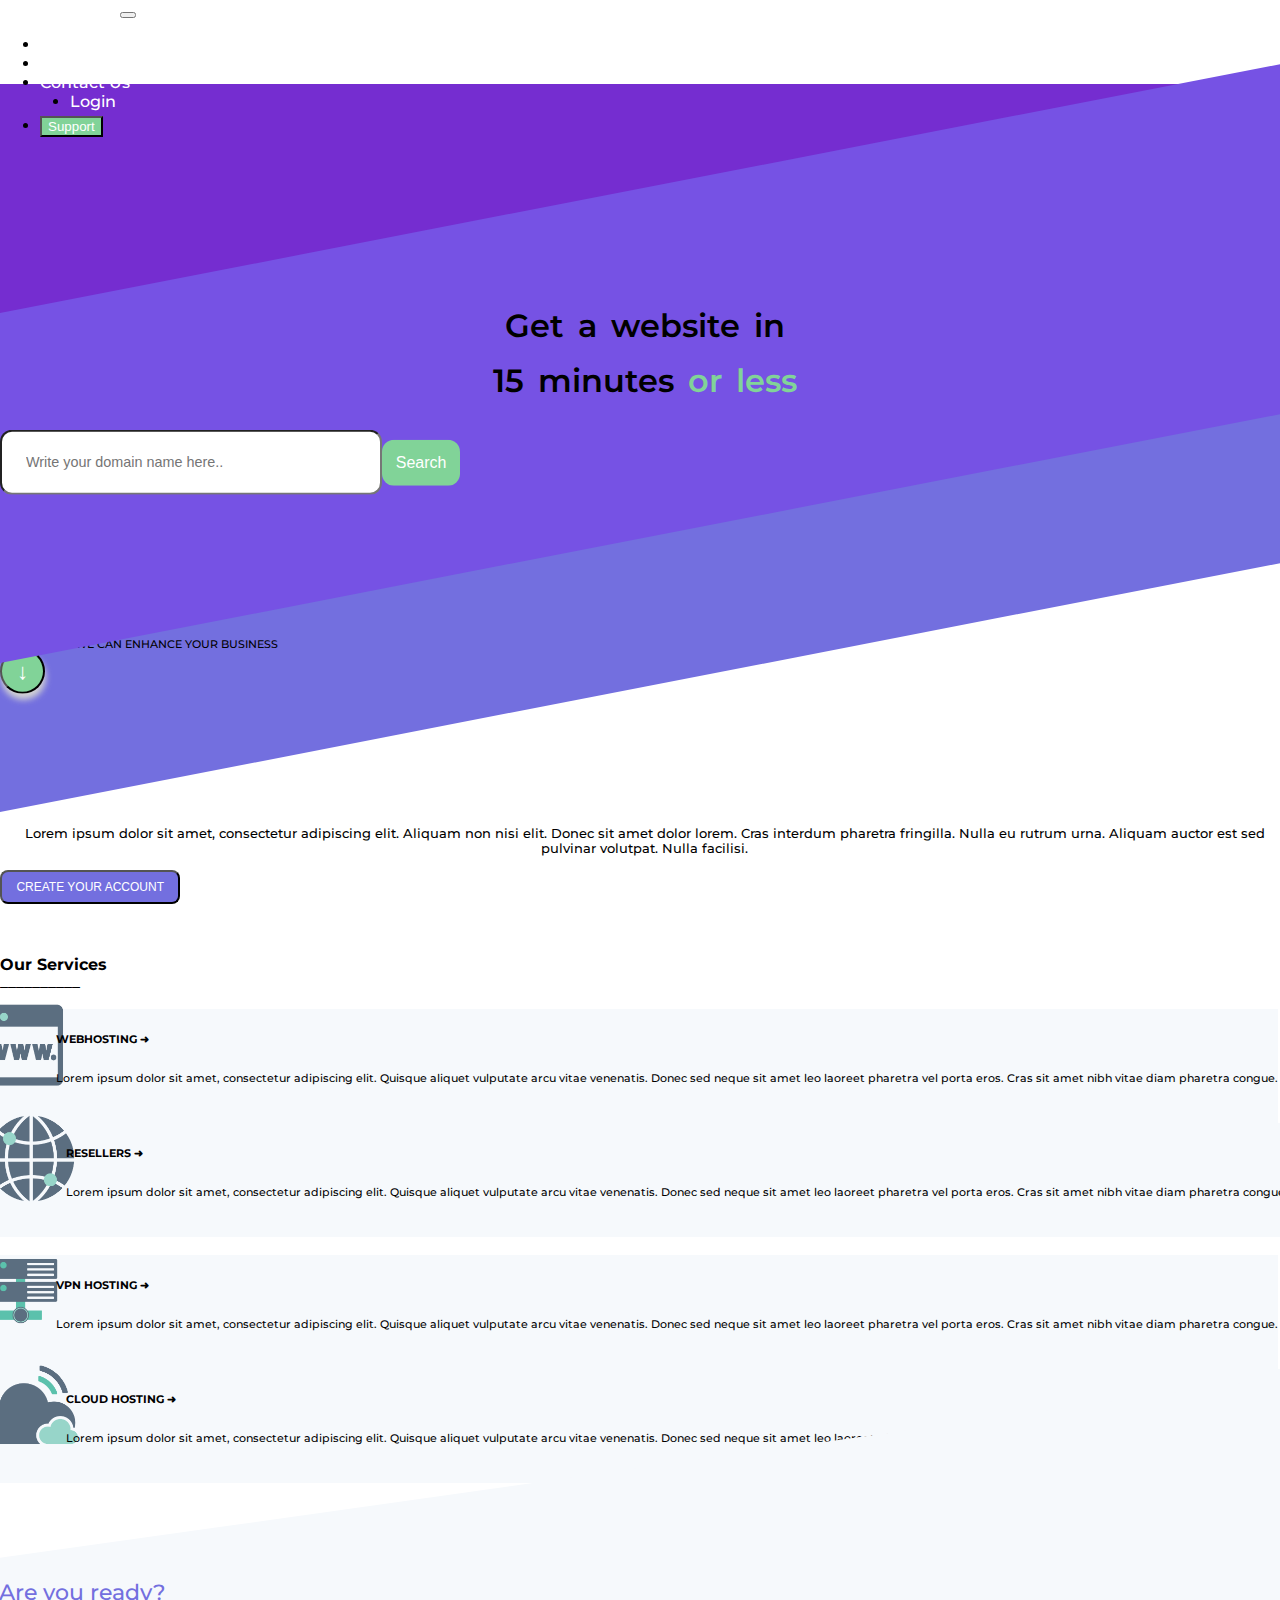
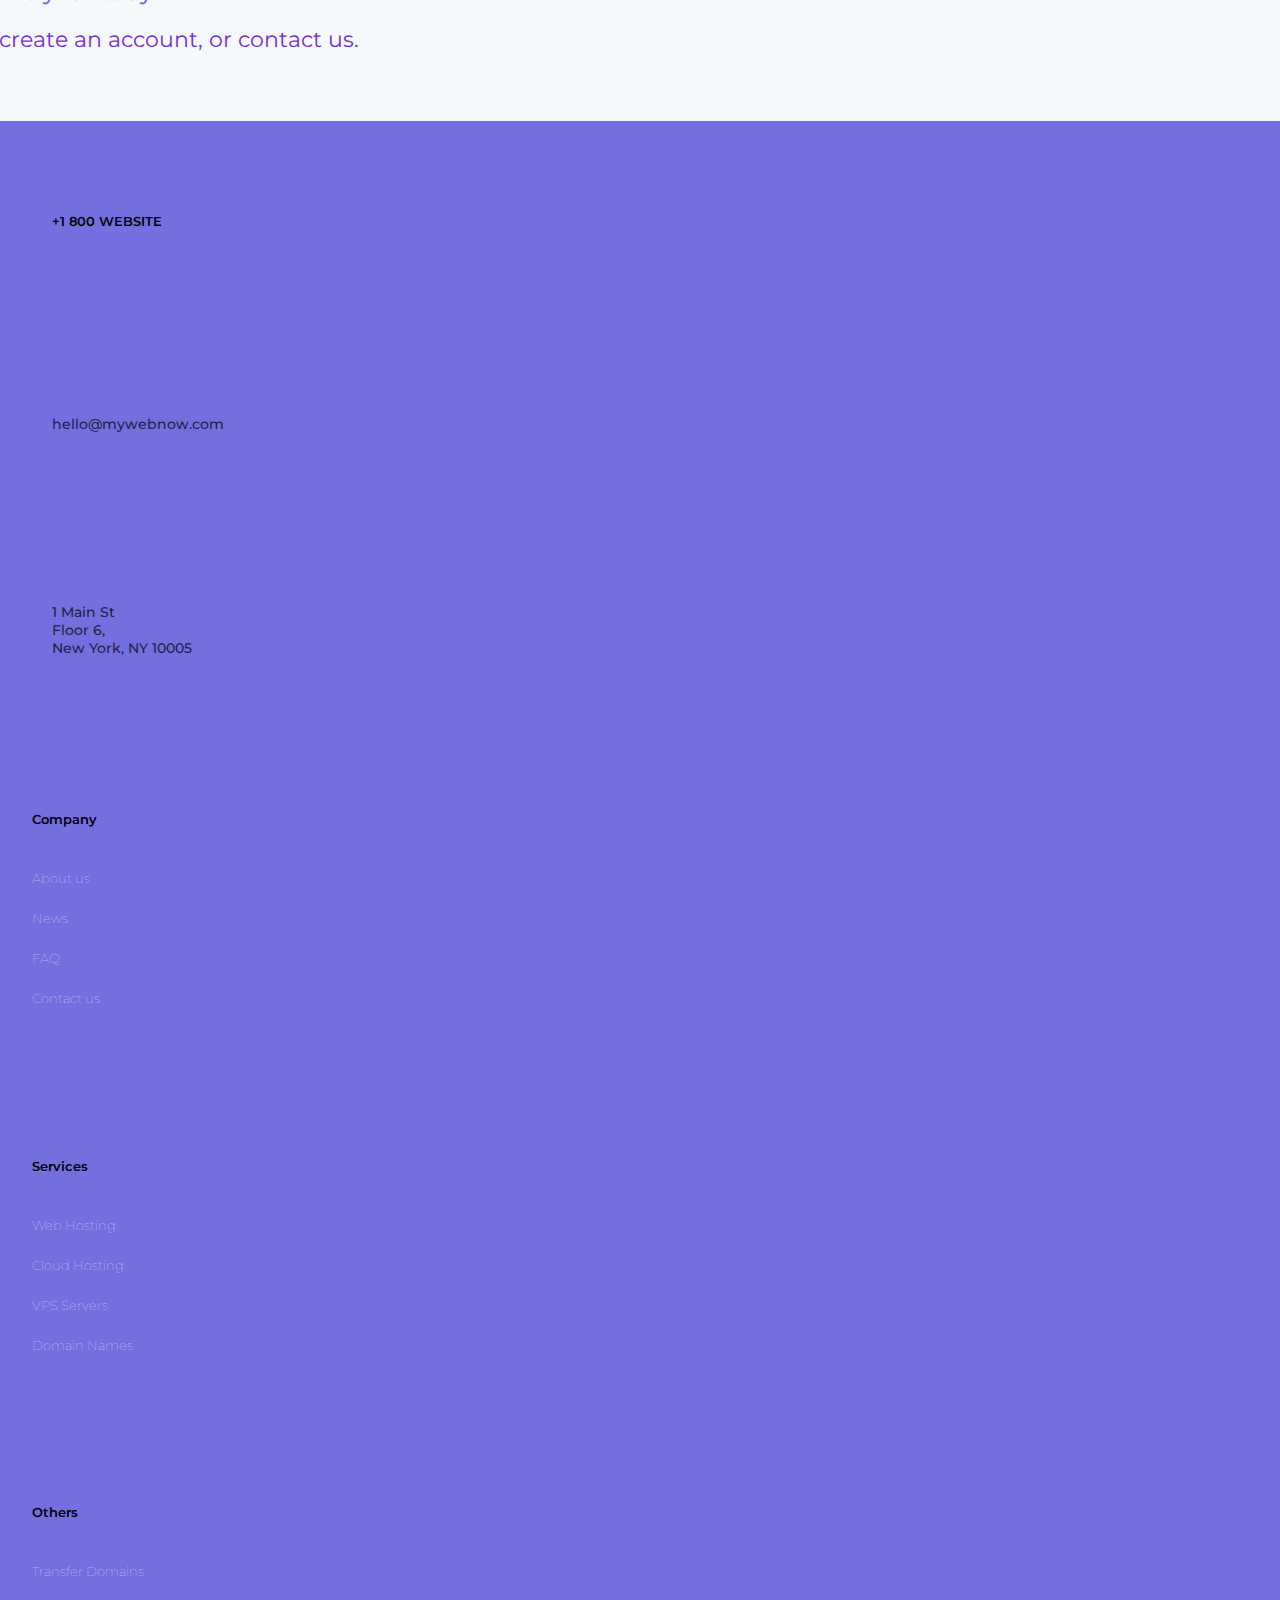
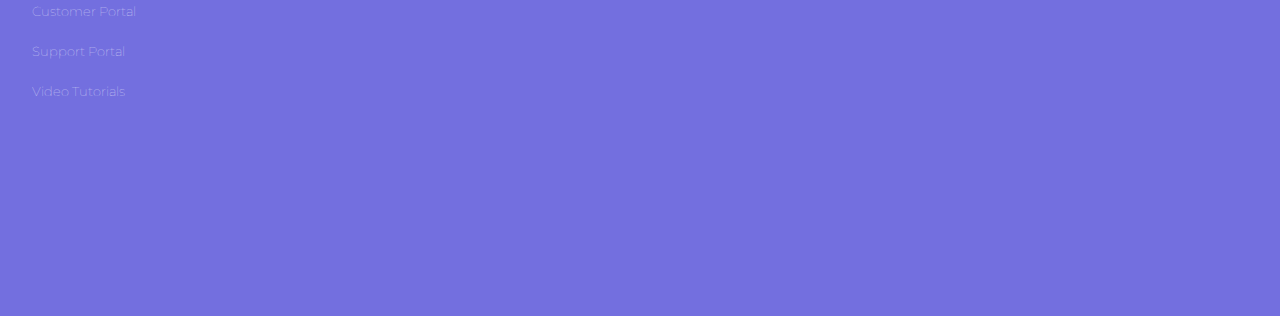
==== commit 8230810f: "fixed break-points for md & lg" ====
--- a/index.html
+++ b/index.html
@@ -193,7 +193,7 @@
     </div>
     <div class="footer">
         <div class="row justify-content-center">
-            <div class="col-12  col-sm-6 col-lg-2">
+            <div class="col-12  col-sm-6 col-lg-3">
                 <div class="row footer-spacing">
                     <i class="fas fa-phone"></i>
                     <h6 class="text-white footer-font-bold inline-text">+1 800 WEBSITE</h6>
--- a/custom.css
+++ b/custom.css
@@ -171,7 +171,10 @@
         margin-bottom: 8%;
 
     }
-}
+
+
+}
+
 
 @media (max-width: 776px) {
     .show {
@@ -202,16 +205,11 @@
         flex: 0 0 22%;
         max-width: 25%;
     }
-    .fa-phone,
-    .fa-envelope,
-    .fa-map-marker {
-     margin-left: 0;
-}
-
-
-}
-
-@media(max-width: 576px){
+
+
+}
+
+@media(max-width: 576px) {
     .icons-display {
         display: inline-block;
         padding-right: 15px;
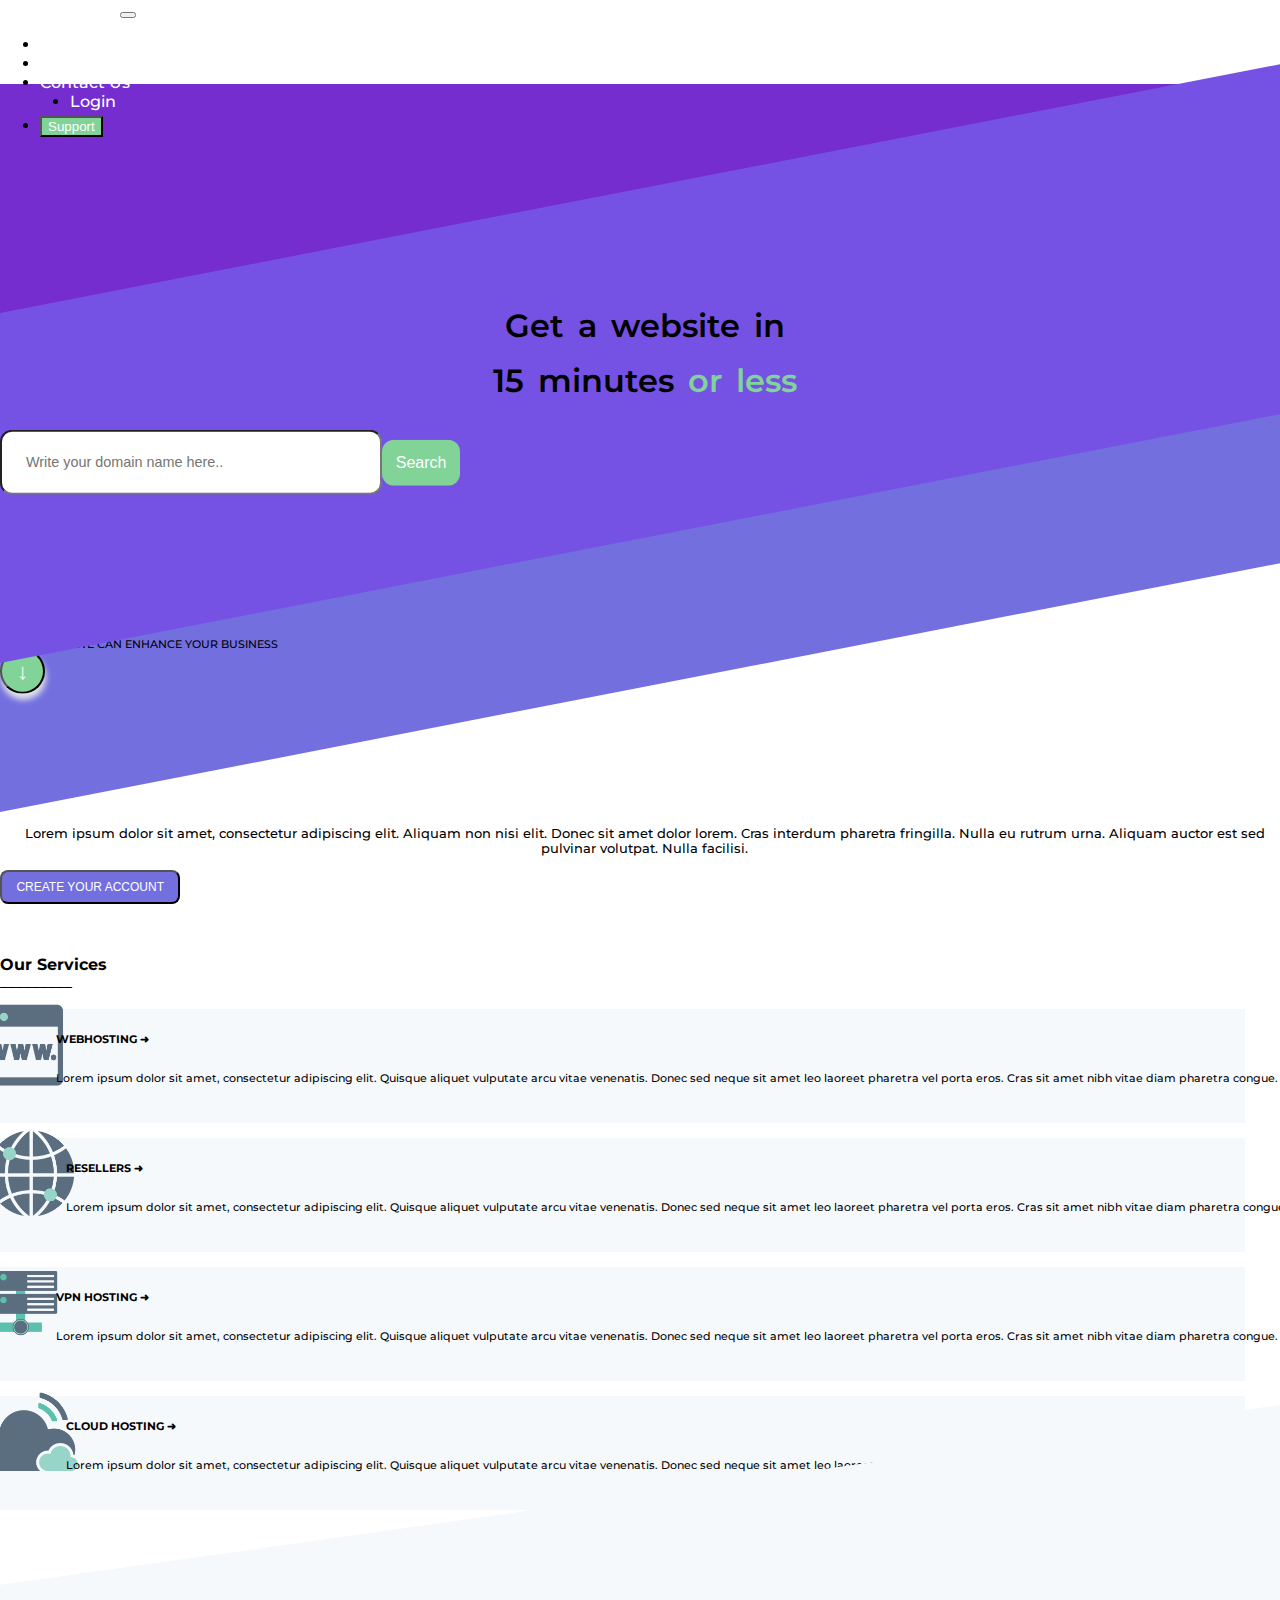
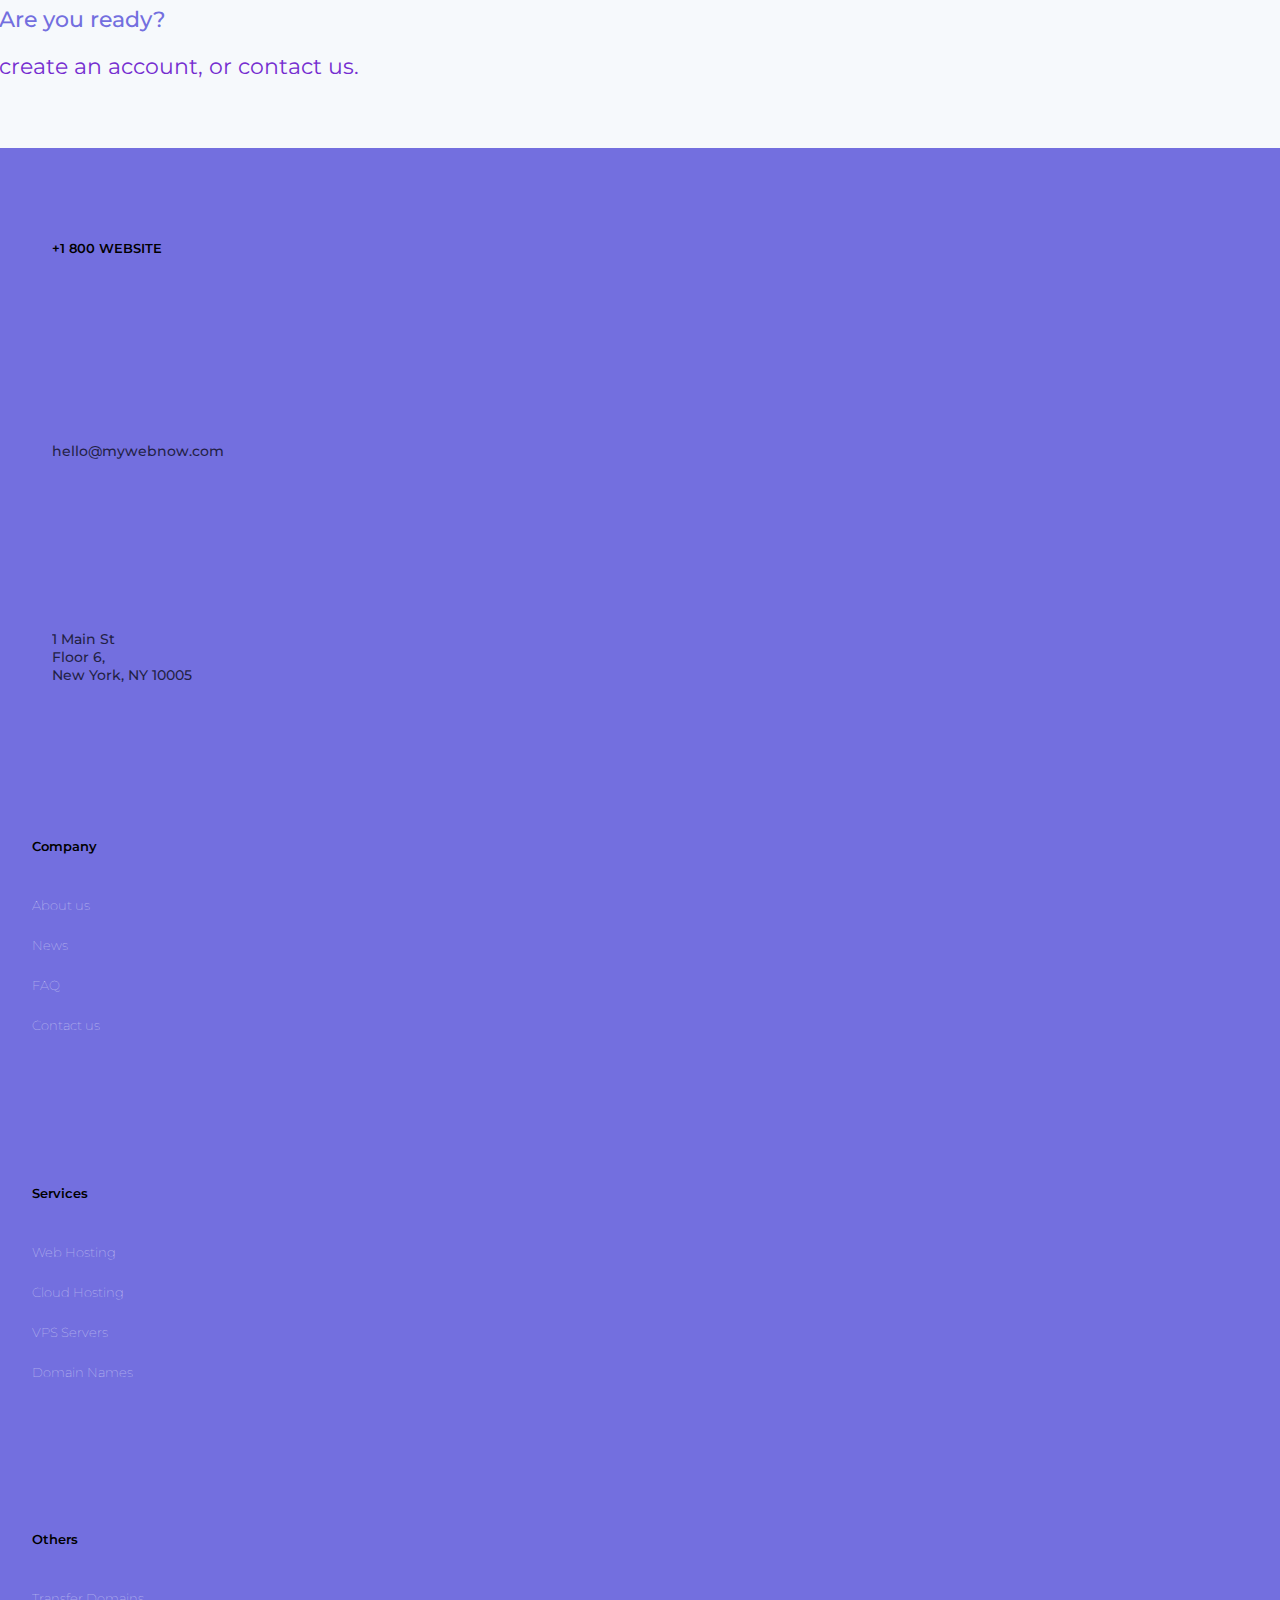
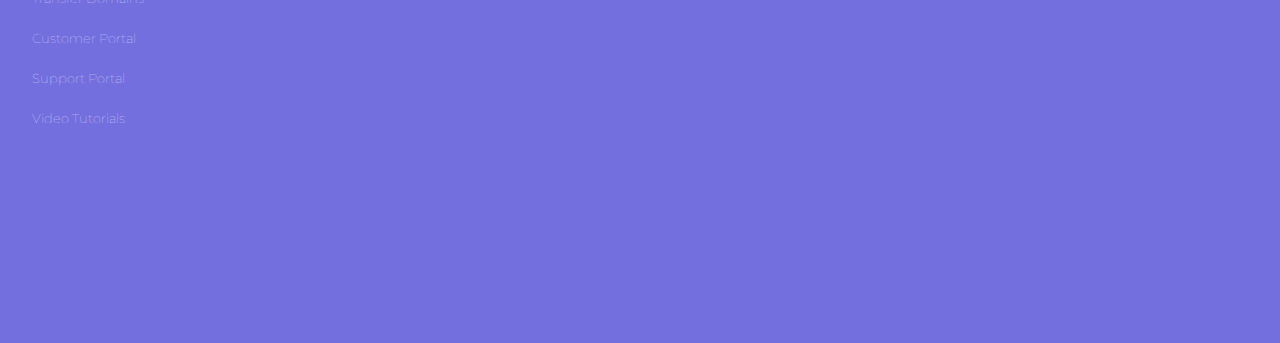
==== commit c3f0dadc: "fixed pos of btm btns" ====
--- a/index.html
+++ b/index.html
@@ -108,11 +108,11 @@
         </div>
         <div class="row">
             <div class="centered">
-                <div class="line-decoration">__________</div>
+                <div class="line-decoration">_________</div>
             </div>
         </div>
         <div class="row justify-content-center margin-top-div">
-            <div class="col-md-4">
+            <div class="col-md-6 col-lg-4 col-pad-r">
                 <div class="card">
                     <div class="card-body ">
                         <img src='./images/web-hosting.png' class="services-img-left">
@@ -127,7 +127,7 @@
                     </div>
                 </div>
             </div>
-            <div class="col-md-4">
+            <div class="col-md-6 col-lg-4 col-pad-r">
                 <div class="card">
                     <div class="card-body ">
                         <img src='./images/resellers.png' class="services-img">
@@ -143,8 +143,8 @@
                 </div>
             </div>
         </div>
-        <div class="row justify-content-center margin-top-div">
-            <div class="col-md-4">
+        <div class="row justify-content-center">
+            <div class="col-md-6 col-lg-4 col-pad-r">
                 <div class="card">
                     <div class="card-body">
                         <img src='./images/LAN.png' class="services-img-left">
@@ -159,7 +159,7 @@
                     </div>
                 </div>
             </div>
-            <div class="col-md-4">
+            <div class="col-md-6 col-lg-4 col-pad-r">
                 <div class="card">
                     <div class="card-body">
                         <img src='./images/cloud.png' class="services-img">
@@ -178,13 +178,15 @@
         <div id="lower-div">
             <div class="unskew-btm">
                 <div class="row justify-content-center">
-                    <div class="col-4 vertical-center">
+                    <div class="col-md-4 col-sm-8 vertical-center">
                         <p class="light-purple-text">Are you ready?</p>
                         <p class="dark-purple-text">create an account, or contact us. </p>
                     </div>
-                    <div class="col-4 vertical-center">
-                        <button type="button" class="btn btn-purple on-top">CREATE YOUR ACCOUNT</button>
-                        <button type="button" class="btn btn-white shadow">CONTACT US</button>
+                    <div class="col-md-4 col-sm-8 vertical-center-btn">
+                        <div class="d-flex align-content-end">
+                            <button type="button" class="btn btn-purple">CREATE YOUR ACCOUNT</button>
+                            <button type="button" class="btn btn-white shadow">CONTACT US</button>
+                        </div>
                     </div>
                 </div>
             </div>
--- a/style.css
+++ b/style.css
@@ -48,6 +48,10 @@
 
 .vertical-center{
     padding-top: 7%;
+}
+
+.vertical-center-btn{
+    padding-top: 9.4%;
 }
 
 
--- a/custom.css
+++ b/custom.css
@@ -47,7 +47,7 @@
     padding: 0 .75rem;
     font-size: 1.4rem;
     margin-top: -14px;
-    box-shadow: 1px 6px 6px 0px lightgrey;
+    box-shadow: 1px 6px 6px 0px #e3e6ea;
     font-weight: 200;
 }
 
@@ -130,6 +130,7 @@
 
 .card {
     z-index: 1;
+    width: 97%;
 }
 
 .card-body {
@@ -141,6 +142,12 @@
     position: relative;
     width: 100%;
     min-height: 1px;
+}
+
+.col-pad-r{
+    padding-right: 6px;
+    margin-top: 15px;
+
 }
 
 
@@ -166,15 +173,18 @@
 
 
 /* -------- Media Queries ----------- */
+@media (min-width: 992px){
+    .col-lg-2 {
+    -ms-flex: 0 0 16.666667%;
+    flex: 0 0 14.666667%;
+    max-width: 14.666667%;
+ }
+}
 @media(max-width: 900px) {
     .footer-row {
         margin-bottom: 8%;
-
-    }
-
-
-}
-
+    }
+}
 
 @media (max-width: 776px) {
     .show {
@@ -190,6 +200,10 @@
         margin-bottom: 10px;
     }
 
+    .vertical-center, .vertical-center-btn{
+        padding-top: 1%;
+    }
+
 }
 
 @media (max-width: 767px) {
@@ -228,4 +242,5 @@
 
 
 
-}+}
+
